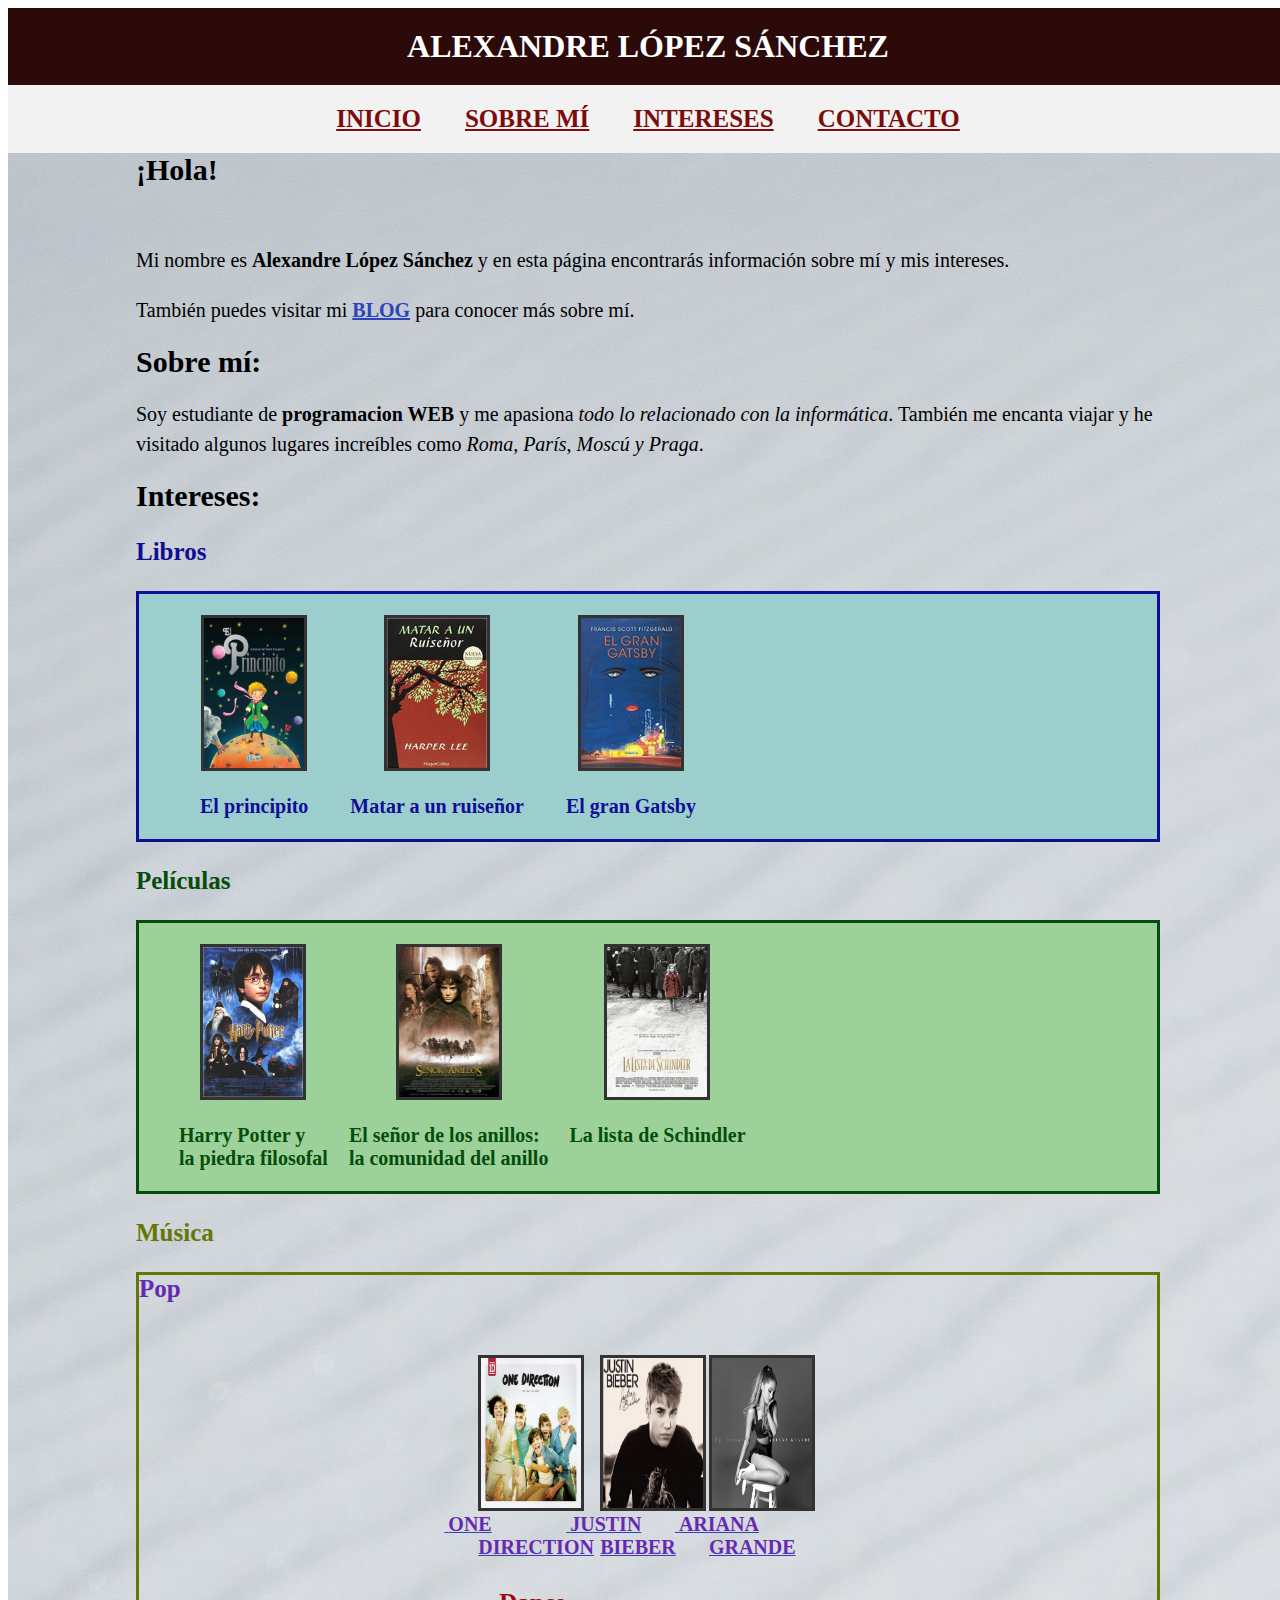
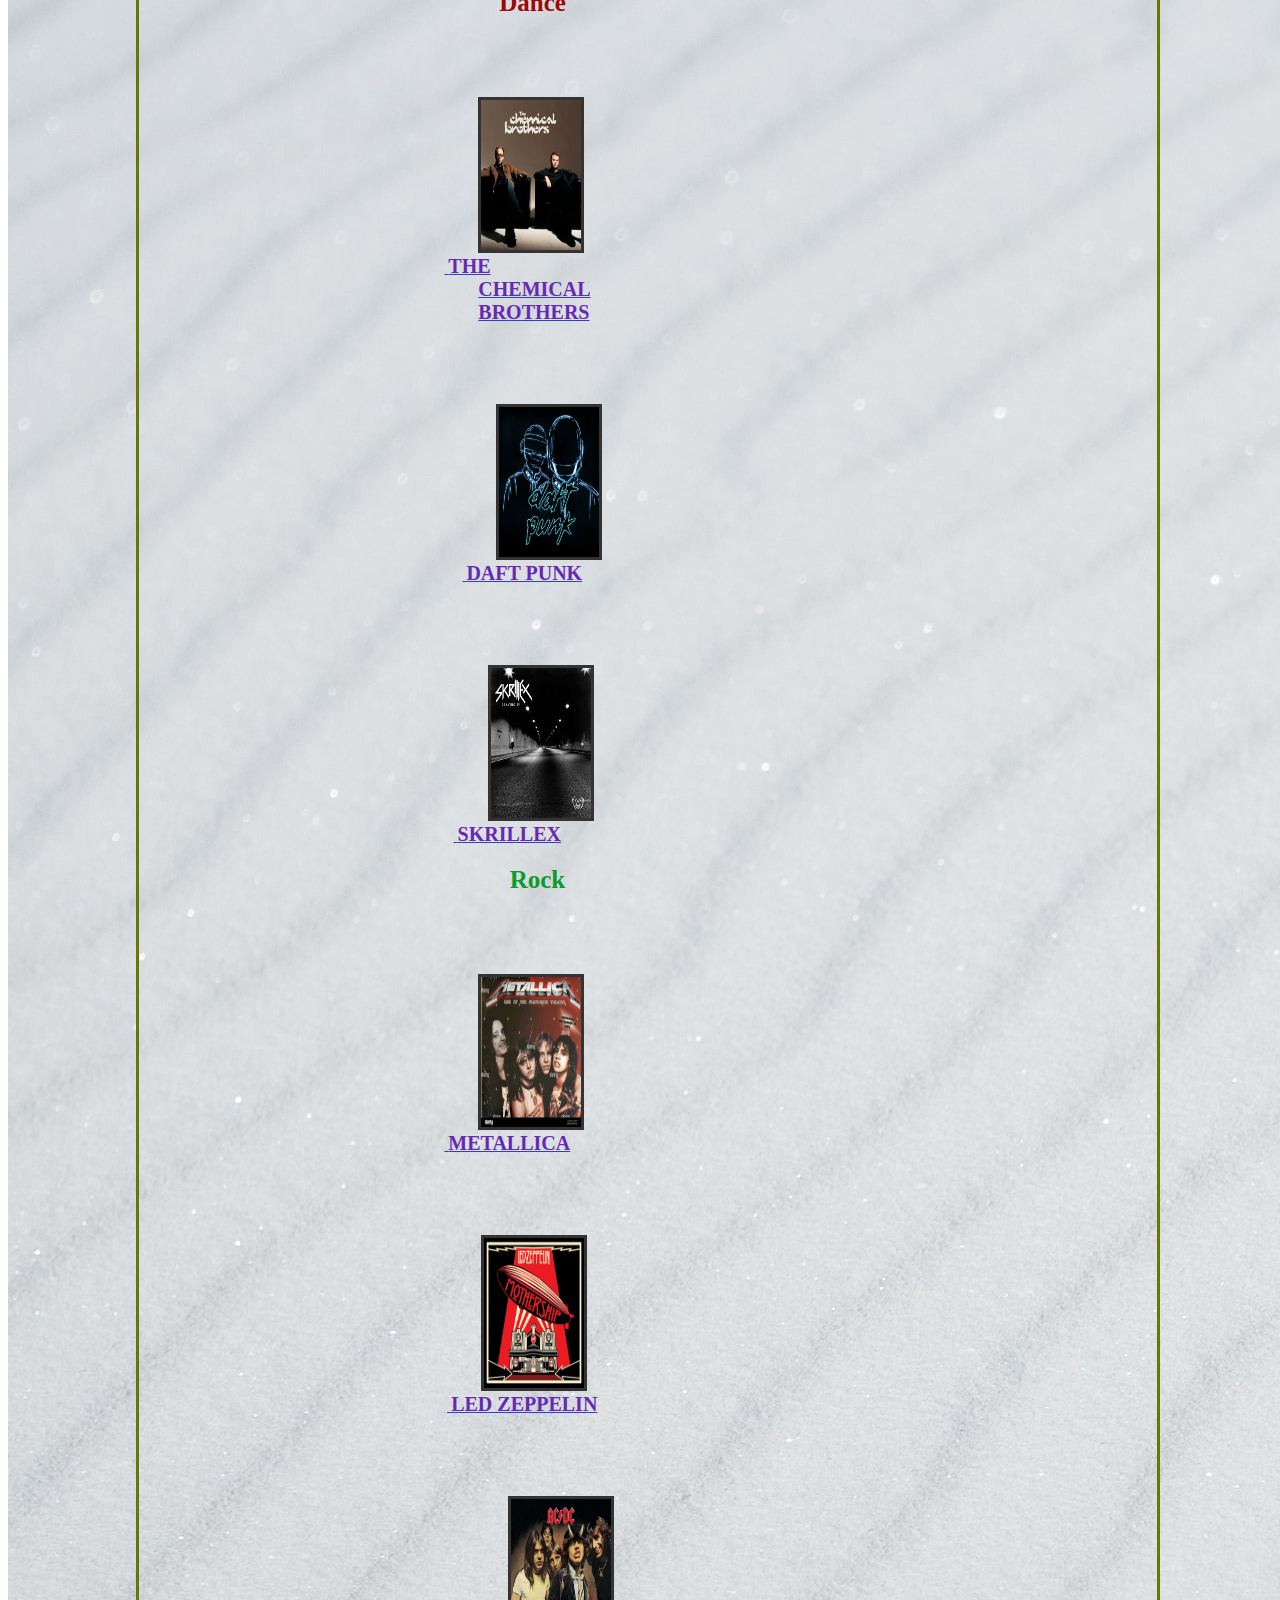
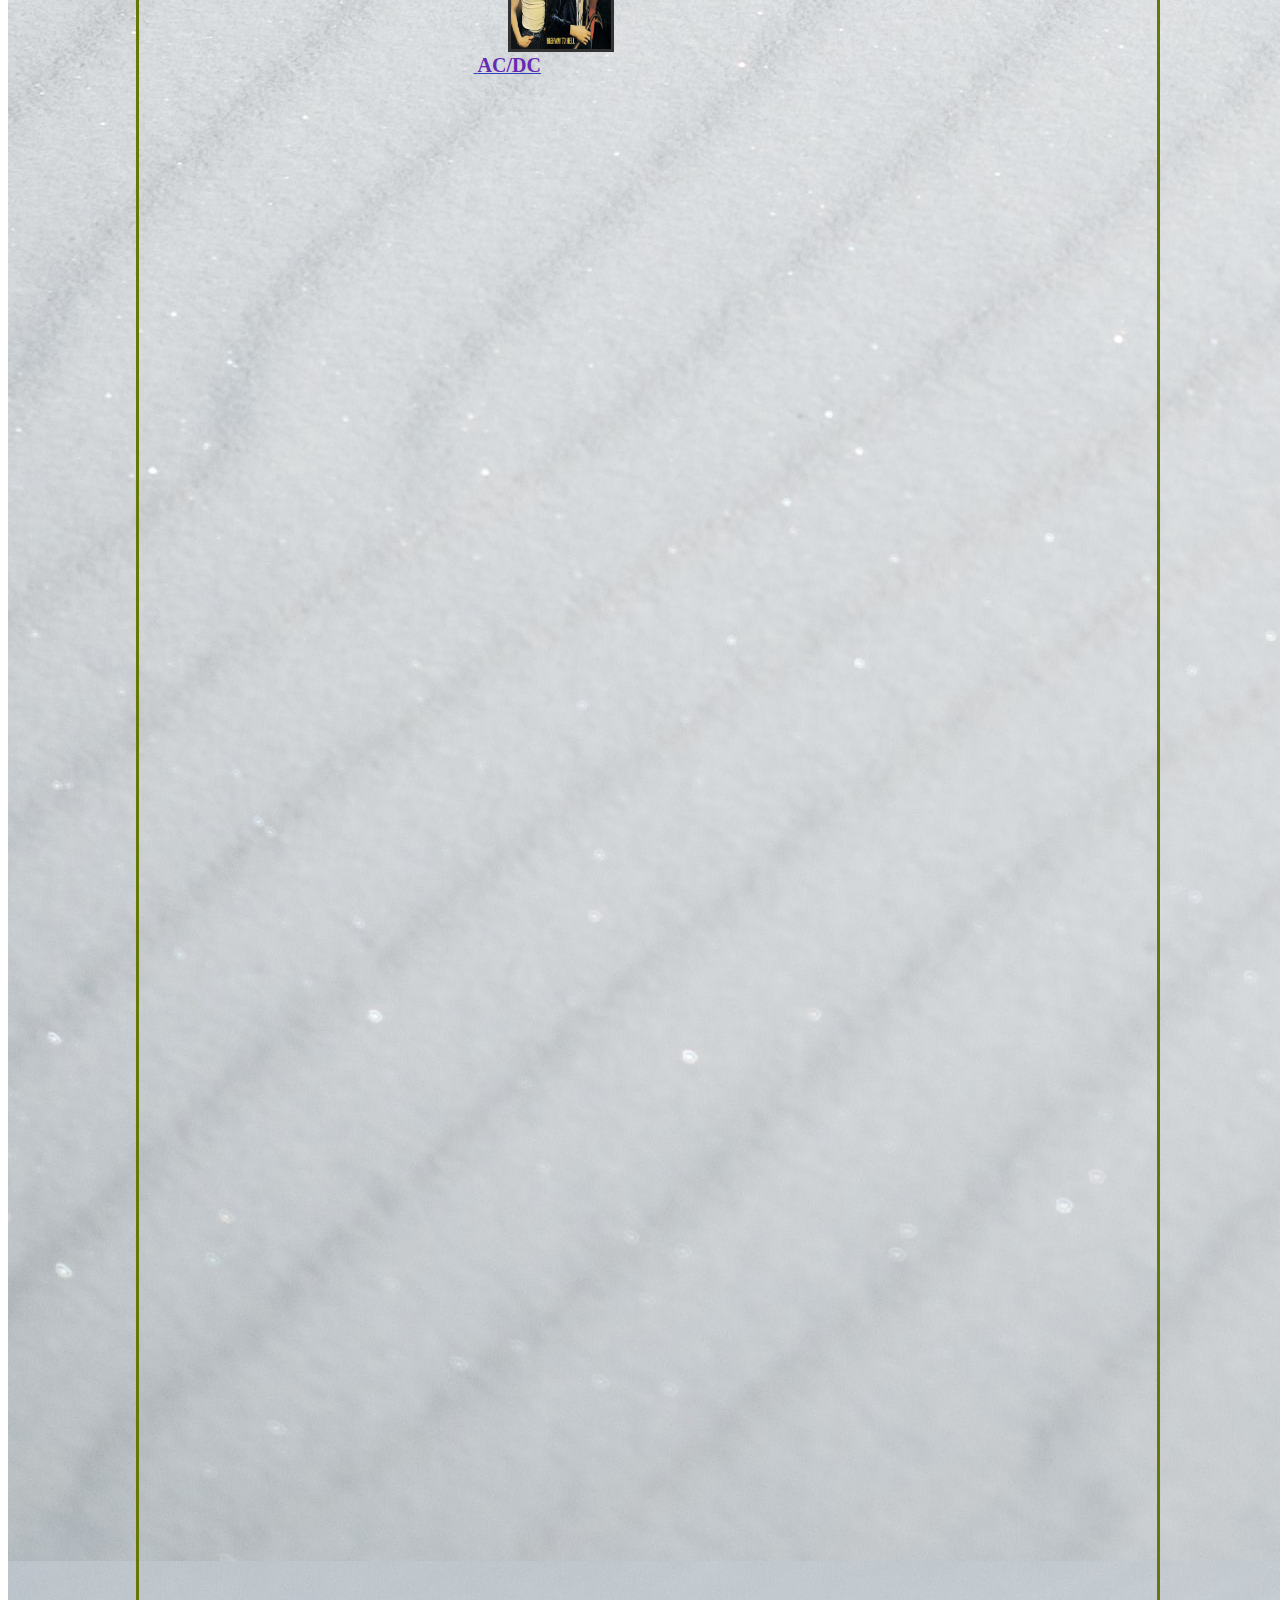
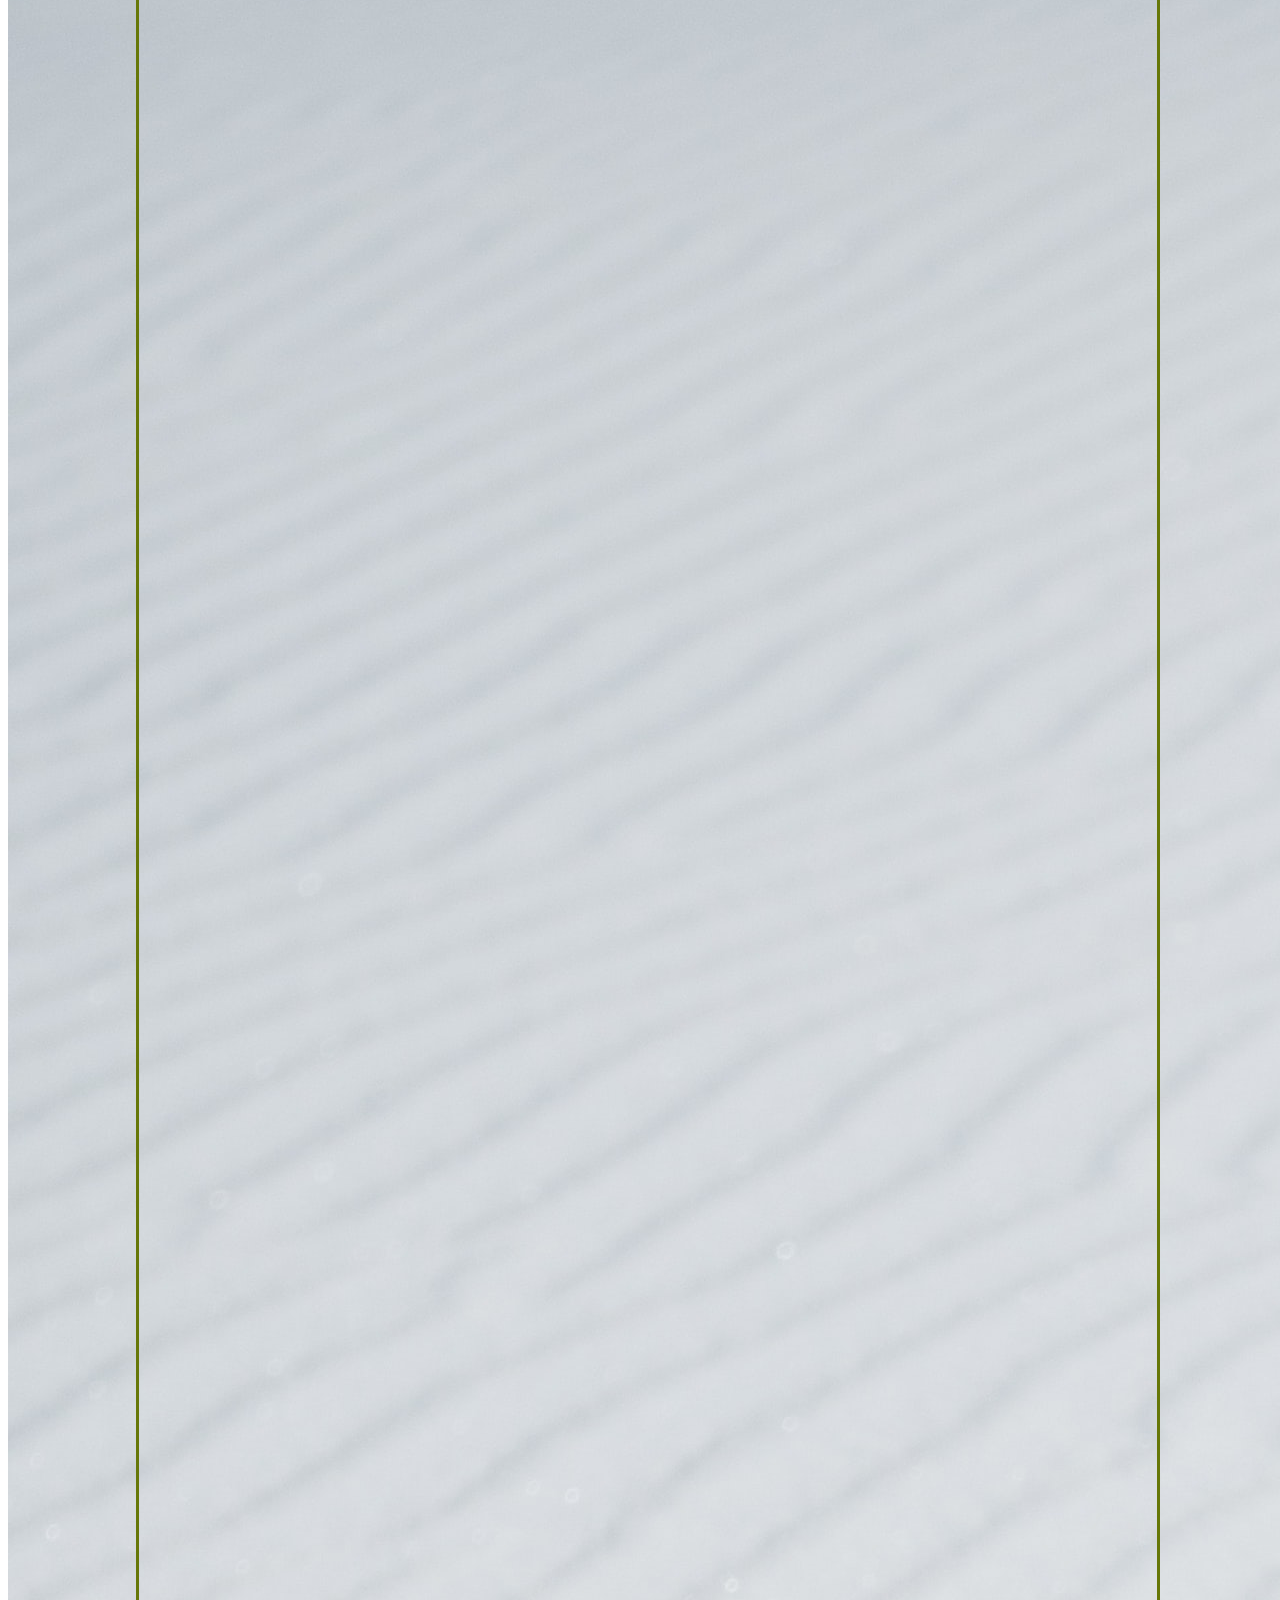
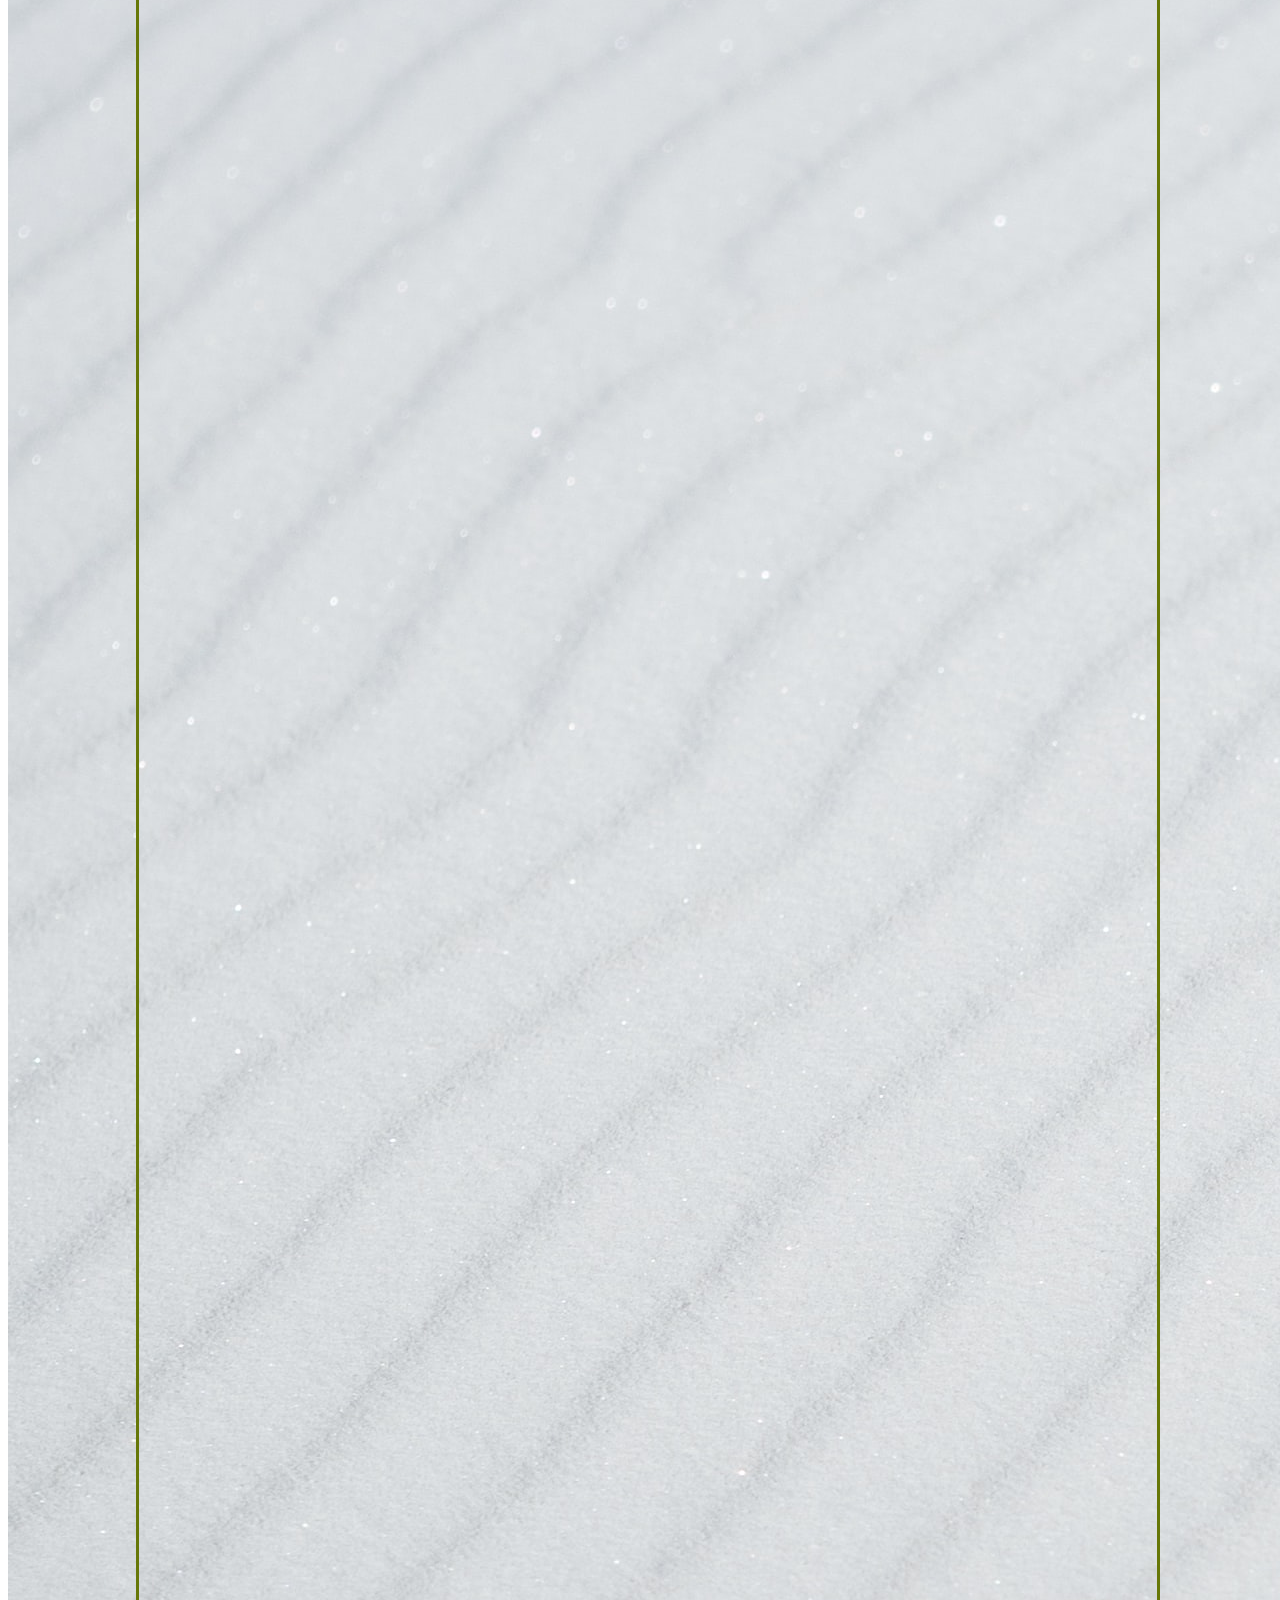
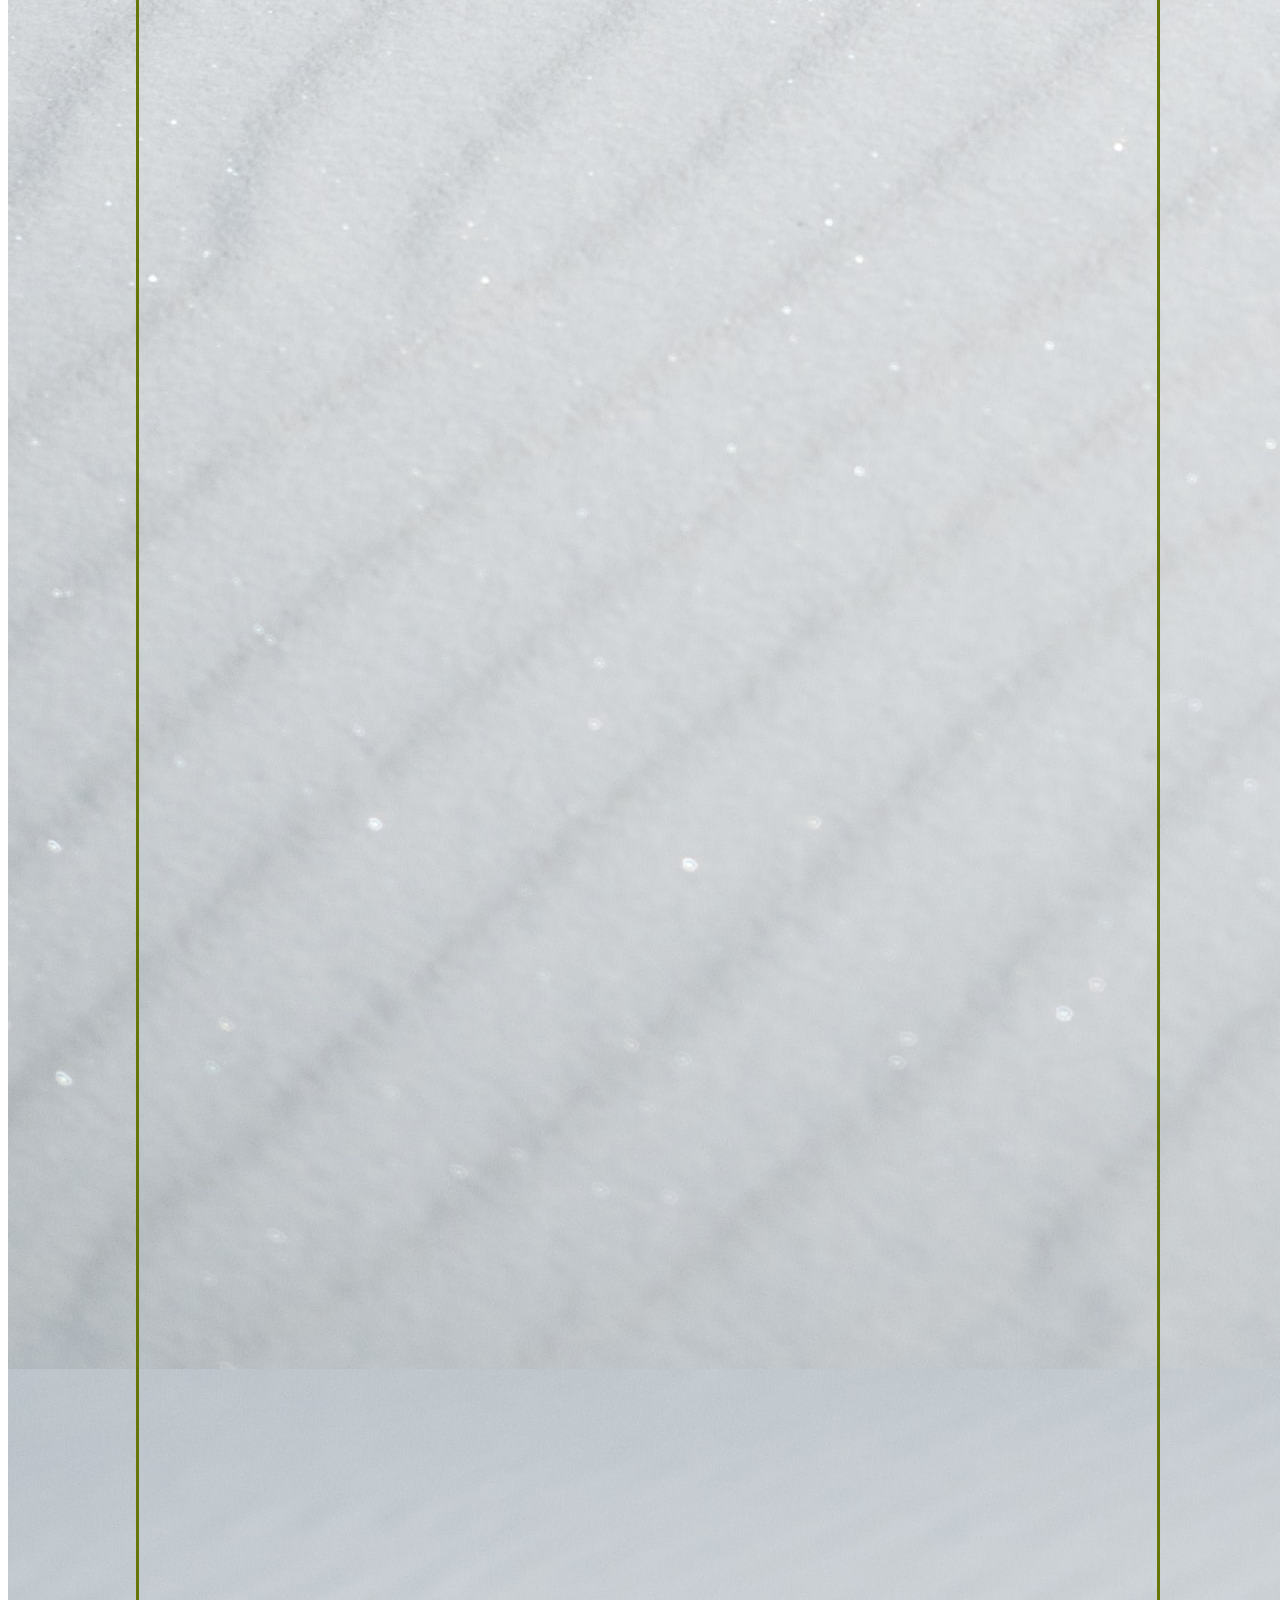
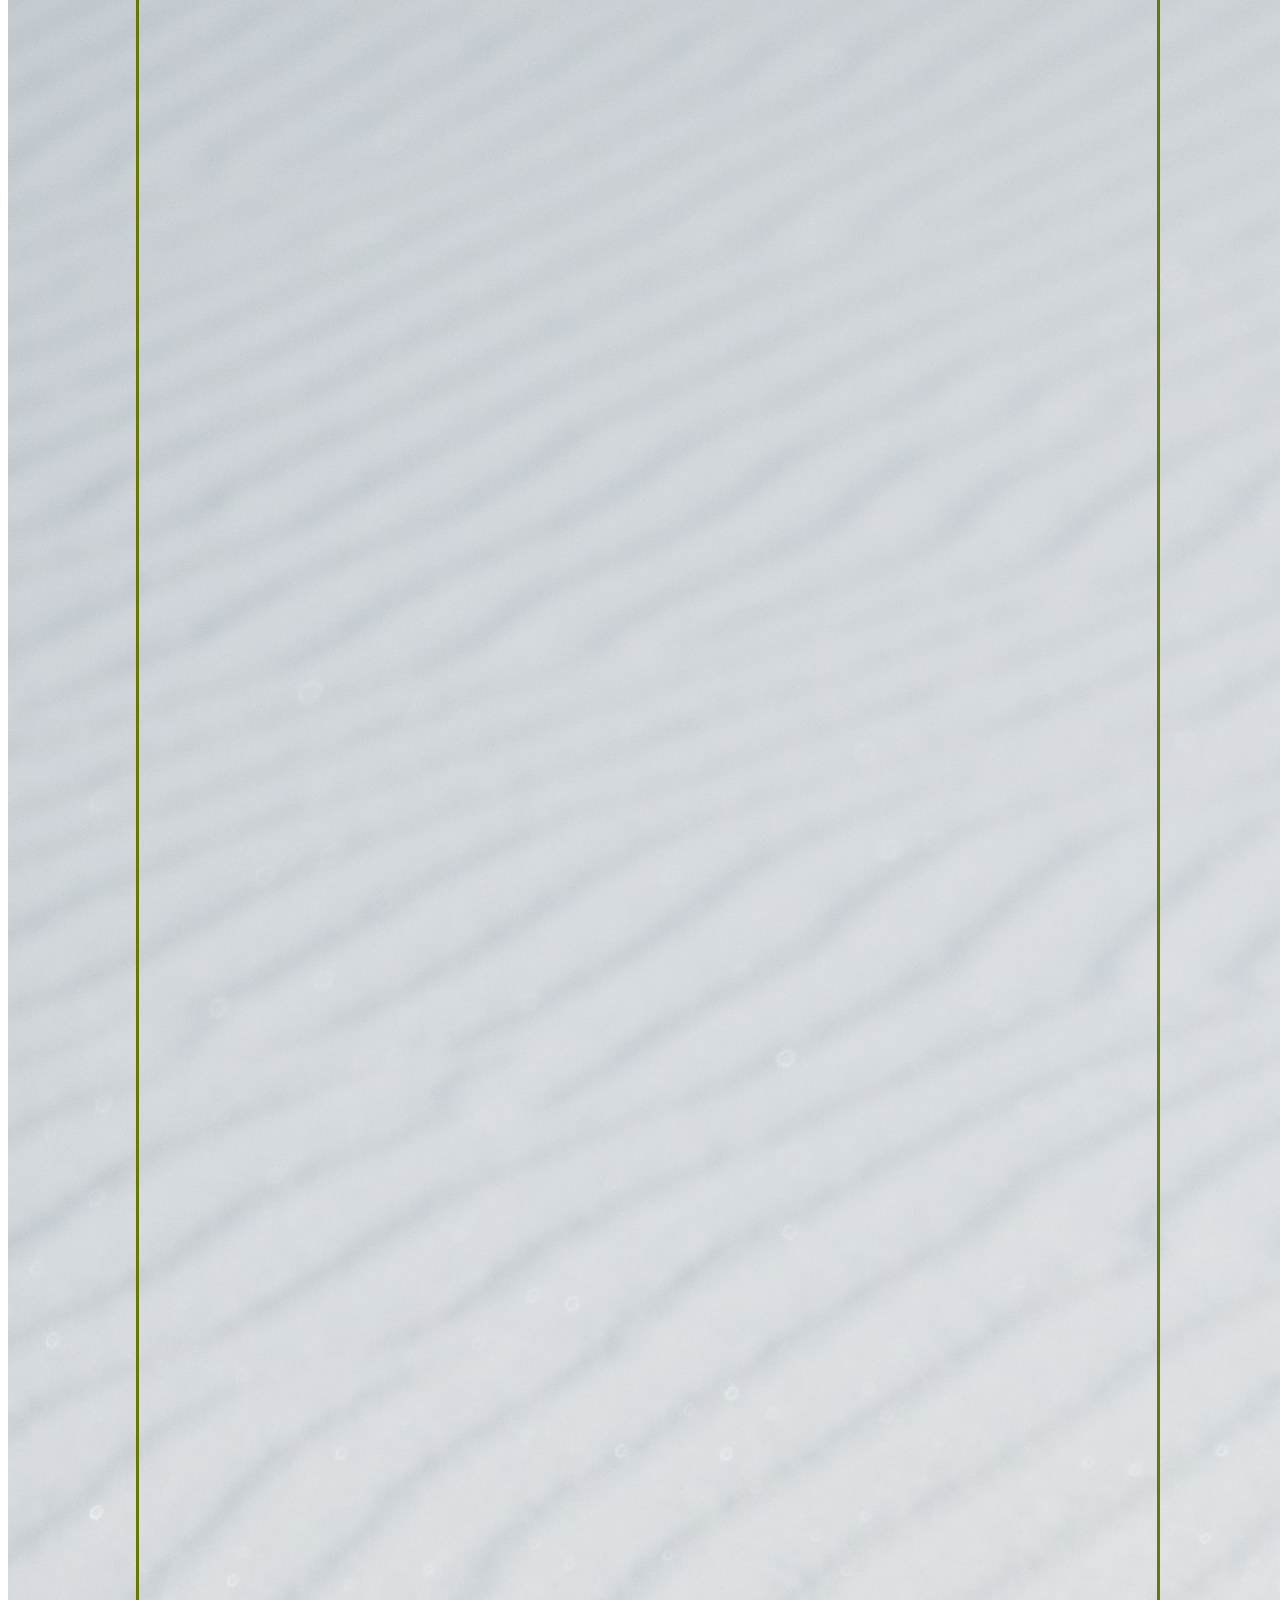
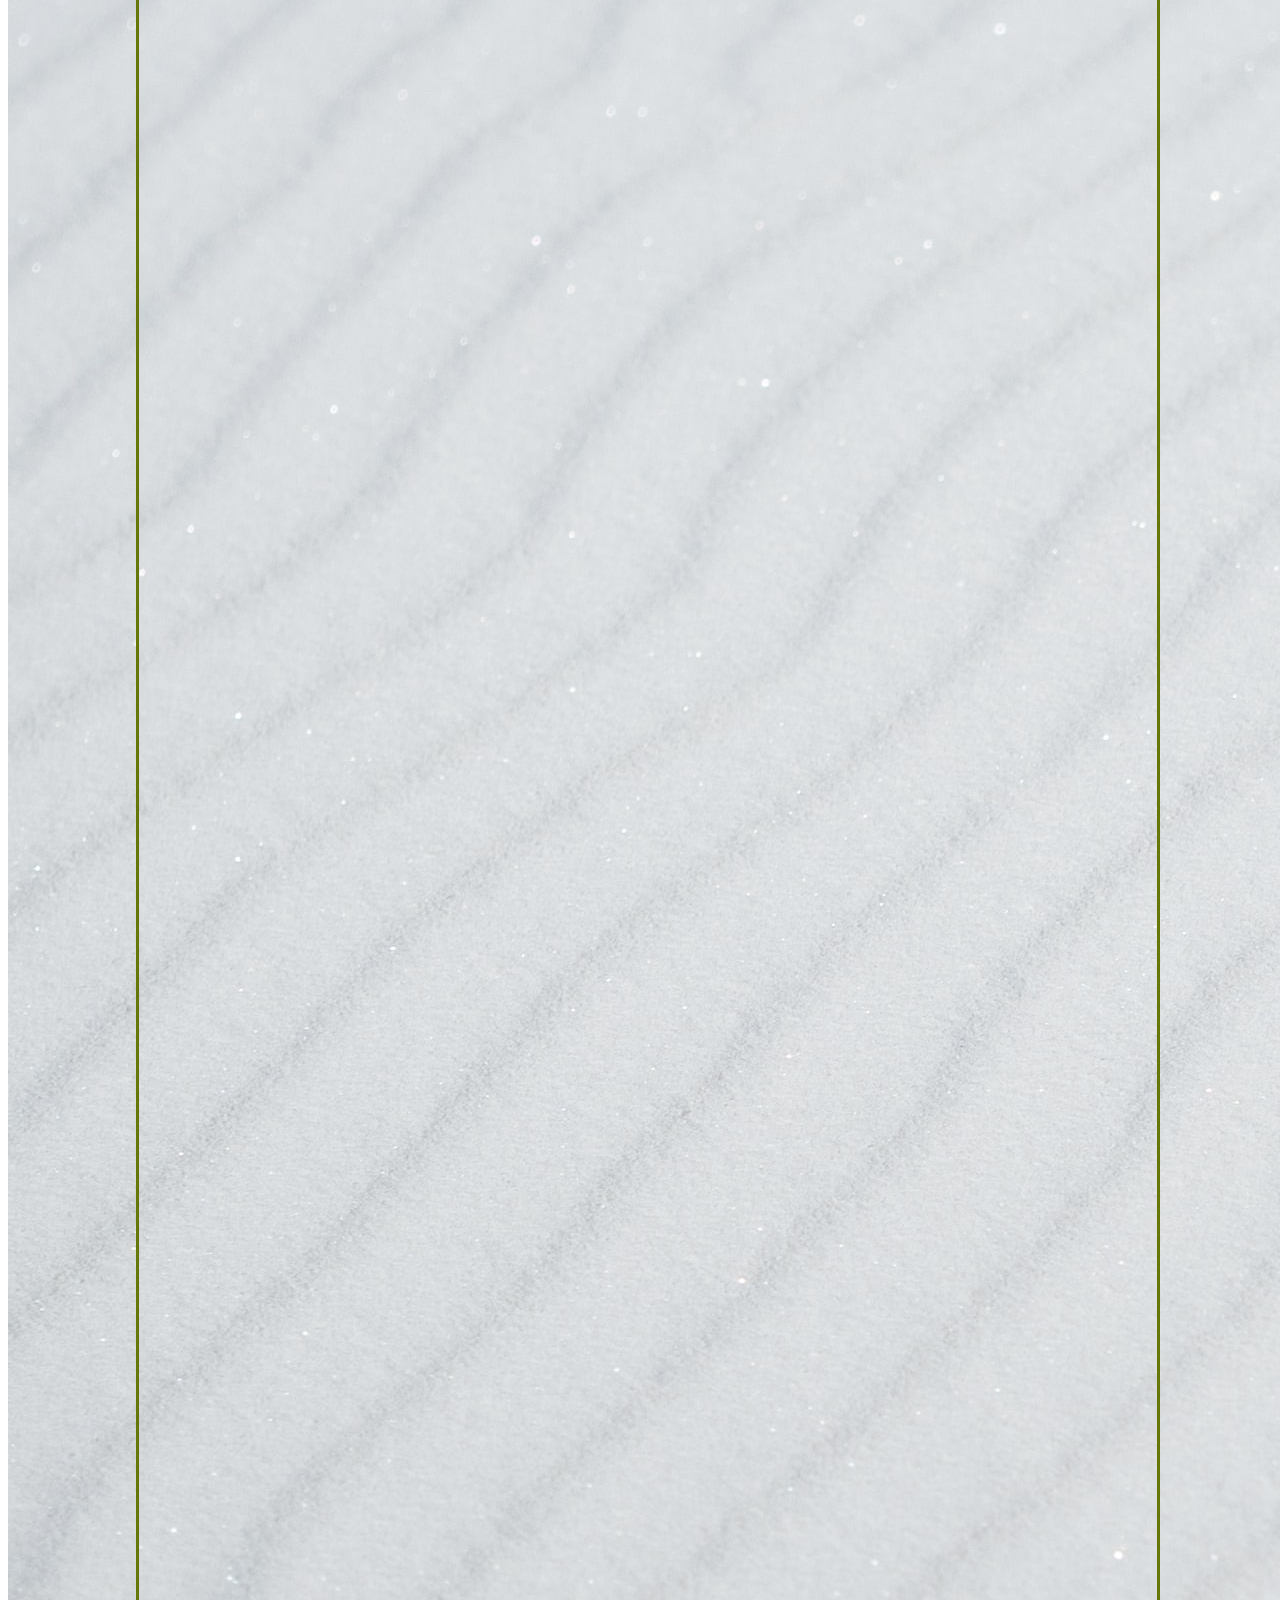
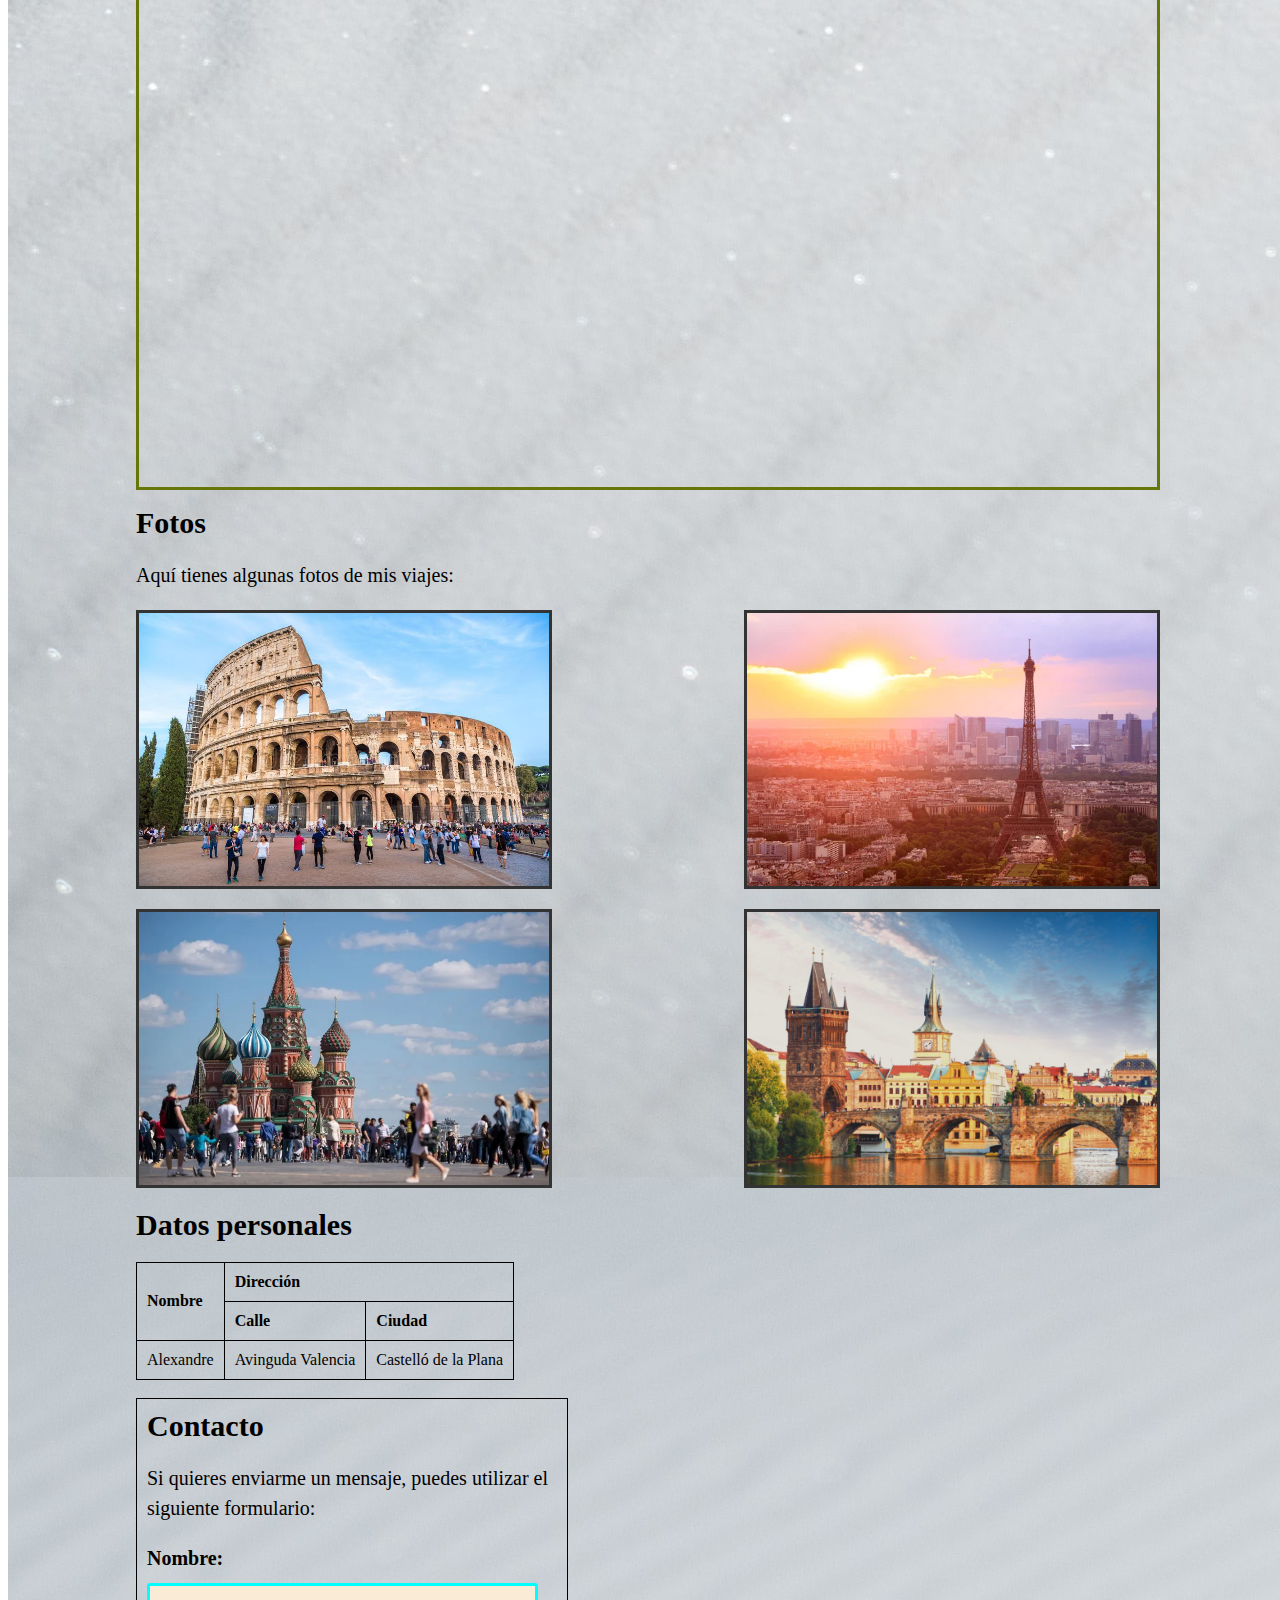
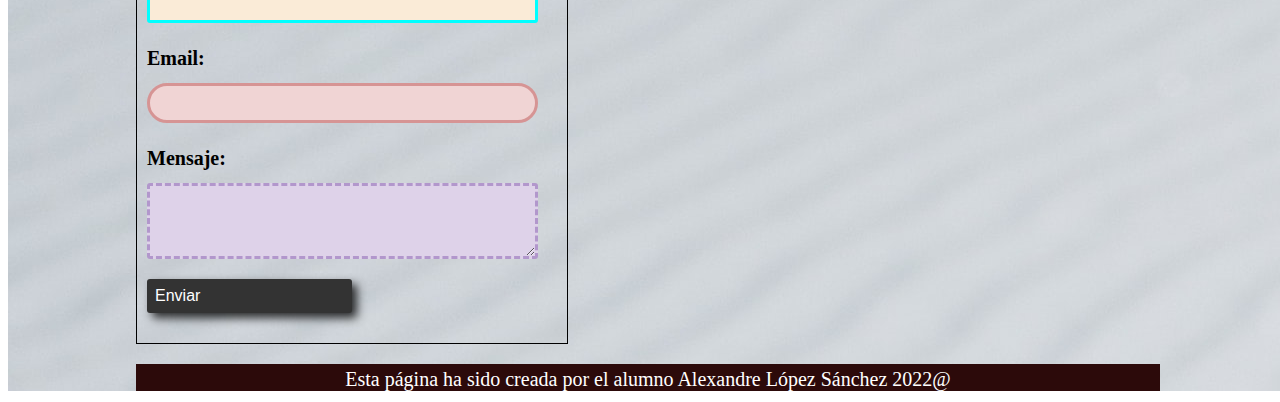
==== index.html @ a952336d "Add files via upload" ====
<!DOCTYPE html PUBLIC "-//W3C//DTD XHTML 1.0 Strict//EN" "http://www.w3.org/TR/xhtml1/DTD/xhtml1-strict.dtd">
<html
	xmlns="http://www.w3.org/1999/xhtml">
	<head>
		<meta http-equiv="Content-Type" content="text/html; charset=UTF-8" />
		<link href="Estilos.css" rel="stylesheet" type="text/css" />
		<title>Mi página web personal</title>
	</head>
	<body>
		<!-- Cabecera adecuada con tu nombre como nombre de la página principal -->
		<div id="cabecera">
			<h1>ALEXANDRE LÓPEZ SÁNCHEZ</h1>
		</div>
		<!-- Enlaces internos -->
		<div id="navegacion">
			<a href="index.html">Inicio</a>
			<a href="sobremi.html">Sobre mí</a>
			<a href="intereses.html">Intereses</a>
			<a href="contacto.html">Contacto</a>
		</div>
		<div id="fondo">
			<div id="contenido">
				<!-- Párrafos y saltos de línea -->
				<div id="inicio">
					<!-- Título -->
					<h2>¡Hola!</h2>
					<!-- Salto de línea -->
					<br/>
					<!-- Párrafo -->
					<p>Mi nombre es 
						<b>Alexandre López Sánchez</b> y en esta página encontrarás información sobre mí y mis intereses.
					</p>
					<!-- Enlace externo -->
					<p>También puedes visitar mi 
						<a href="https://lacatapulta.net/">blog</a> para conocer más sobre mí.
					</p>
				</div>
				<div id="sobre-mi">
					<h2>Sobre mí:</h2>
					<!-- Citas y enfasis-->
					<p>Soy estudiante de 
						<strong>programacion WEB</strong> y me apasiona 
						<em>todo lo relacionado con la
                  informática</em>. También me encanta viajar y he visitado algunos lugares increíbles como 
						<cite>Roma, París,
                  Moscú y Praga</cite>.
               
					</p>
				</div>
				<div id="intereses">
					<h2>Intereses:</h2>
					<!-- Listas ordenadas, no ordenadas y de definición -->
					<h3 id="libros">Libros</h3>
					<ul>
						<li>
							<a href="https://es.wikipedia.org/wiki/El_principito">
								<img src="imagenes/Principito.jpg" alt="El principito"/>
							</a>
							<span>El principito</span>
						</li>
						<li>
							<a href="https://es.wikipedia.org/wiki/Matar_un_ruiseñor">
								<img src="imagenes/Ruiseñor.jpg" alt="Matar a un ruiseñor"/>
							</a>
							<span>Matar a un ruiseñor</span>
						</li>
						<li>
							<a href="https://es.wikipedia.org/wiki/El_gran_Gatsby">
								<img src="imagenes/Gatsby.jpg" alt="El gran Gatsby"/>
							</a>
							<span>El gran Gatsby</span>
						</li>
					</ul>
					<h3 id="peliculas">Películas</h3>
					<ol>
						<li>
							<a href="https://www.filmaffinity.com/es/film423821.html">
								<img src="imagenes/harrypotter.jpg" alt="Harry Potter y la piedra filosofal"/>
							</a>
							<span>Harry Potter y 
								<br/>la piedra filosofal
                     </span>
						</li>
						<li>
							<a href="https://www.filmaffinity.com/es/film750283.html">
								<img src="imagenes/anillos.jpg" alt="El señor de los anillos: la comunidad del anillo"/>
							</a>
							<span>El señor de los anillos:
								<br/> la comunidad del anillo
                     </span>
						</li>
						<li>
							<a href="https://www.filmaffinity.com/es/film656153.html">
								<img src="imagenes/Schindler.jpg" alt="La lista de Schindler"/>
							</a>
							<span>La lista de Schindler</span>
						</li>
					</ol>
					<h3 id="musica">Música</h3>
               
					<dl>
						<div id="pop">Pop</div>
                  <div id="contenedorpop">
						<dt>
							<a href="https://www.youtube.com/channel/UCb2HGwORFBo94DmRx4oLzow">
								<img src="imagenes/one_direction.jpg" alt="Foto de One Direction"/>
								<span>One Direction</span>
							</a>
						</dt>
						<dt>
							<a href="https://www.youtube.com/channel/UCIwFjwMjI0y7PDBVEO9-bkQ">
								<img src="imagenes/justin_bieber.jpg" alt="Foto de Justin Bieber"/>
								<span>Justin Bieber</span>
							</a>
						</dt>
						<dt>
							<a href="https://www.youtube.com/channel/UC9CoOnJkIBMdeijd9qYoT_g">
								<img src="imagenes/ariana_grande.jpg" alt="Foto de Ariana Grande"/>
								<span>Ariana Grande</span>
							</a>
                  </dt>
                  <div>
						<dt id="dance">Dance</dt>
						<dt>
							<a href="https://www.youtube.com/channel/UCvyAsTkXVoCQtFG-rGhwCKw">
								<img src="imagenes/chemical.jpg" alt="Foto de Chemical Brothers"/>
								<span>The Chemical Brothers</span>
							</a>
						</dt>
						<dt>
							<a href="https://www.youtube.com/channel/UC_kRDKYrUlrbtrSiyu5Tflg">
								<img src="imagenes/daft_punk.jpg" alt="Foto de Daft Punk"/>
								<span>Daft Punk</span>
							</a>
						</dt>
						<dt>
							<a href="https://www.youtube.com/channel/UC_TVqp_SyG6j5hG-xVRy95A">
								<img src="imagenes/Skrillex.jpg" alt="Foto de Skrillex"/>
								<span>Skrillex</span>
							</a>
						</dt>
						<dt id="rock">Rock</dt>
						<dt>
							<a href="https://www.youtube.com/channel/UCbulh9WdLtEXiooRcYK7SWw">
								<img src="imagenes/metallica.jpg" alt="Foto de Metallica"/>
								<span>Metallica</span>
							</a>
						</dt>
						<dt>
							<a href="https://www.youtube.com/channel/UCaKZA66vM_TUpetUNohmR0A">
								<img src="imagenes/led_zeppelin.jpg" alt="Foto de Led Zeppelin"/>
								<span>Led Zeppelin</span>
							</a>
						</dt>
						<dt>
							<a href="https://www.youtube.com/channel/UCB0JSO6d5ysH2Mmqz5I9rIw">
								<img src="imagenes/ACDC.jpg" alt="Foto de AC/DC"/>
								<span>AC/DC</span>
							</a>
						</dt>
					</dl>
					<!-- Inclusión de alguna imagen sencilla -->
					<div id="fotos">
						<h2>Fotos</h2>
						<p>Aquí tienes algunas fotos de mis viajes:</p>
						<div id="imagenes4">
							<img src="imagenes/Roma.jpg" alt="foto_roma"/>
							<img src="imagenes/Paris.jpg" alt="foto_paris"/>
							<img src="imagenes/Moscu.jpg" alt="foto_moscu"/>
							<img src="imagenes/Praga.jpg" alt="foto_praga"/>
						</div>
					</div>
				</div>
				<div id="tabla">
					<!-- Tabla con fusiones de filas y columnas y títulos -->
					<h2>Datos personales</h2>
					<table>
						<tr>
							<th rowspan="2">Nombre</th>
							<th colspan="2">Dirección</th>
						</tr>
						<tr>
							<th>Calle</th>
							<th>Ciudad</th>
						</tr>
						<tr>
							<td>Alexandre</td>
							<td>Avinguda Valencia</td>
							<td>Castelló de la Plana</td>
						</tr>
					</table>
				</div>
				<br/>
				<!-- Formulario con campos -->
				<div id="contacto">
					<h2>Contacto</h2>
					<p>Si quieres enviarme un mensaje, puedes utilizar el siguiente formulario:</p>
					<form action="#">
						<p id="nombres">
							<label for="nombre">Nombre:</label>
							<input type="text" id="nombre" name="nombre"/>
						</p>
						<p id="emails">
							<label for="email">Email:</label>
							<input type="text" id="email" name="email"/>
						</p>
						<p id="mensajes">
							<label for="mensaje">Mensaje:</label>
							<textarea id="mensaje" class="input" name="mensaje" rows="3" cols="15"></textarea>
						</p>
						<p>
							<input type="submit" value="Enviar"/>
						</p>
					</form>
				</div>
				<div id="footer">
					<p>Esta página ha sido creada por el alumno Alexandre López Sánchez 2022@</p>
				</div>
			</div>
		</div>
	</body>
</html>
---- Estilos.css ----
body {
	width: 100%;
	height: 100%;
}	
/* Estilo para la cabecera */
#cabecera {
	background-color: rgb(44, 10, 10);
	color: #fff;
	text-align: center;
	padding: 20px;
}

/* Estilo para el encabezado h1 en la cabecera */
#cabecera h1 {
	font-size: 32px;
	margin: 0;
}

/* Estilo para la navegación */
#navegacion {
	background-color: #f2f2f2;
	text-align: center;
	padding: 10px;
}

/* Estilo para los enlaces de la navegación */
#navegacion a {
	color: rgb(124, 12, 12);
	font-weight: bold;
  font-size: 25px;
	padding: 10px 20px;
	display: inline-block;
}

/* Estilo para los enlaces de la navegación al pasar el mouse por encima */
#navegacion a:hover {
	background-color: #333;
	color: #f2f2f2;
}

/* Estilo para el contenido */
#contenido {
	width: 80%;
	height: 100%;
	margin: auto;
}

/* Estilo para los títulos h2 */
h2 {

	margin-top: auto;
	margin-bottom: 20px;
    font-size: 30px;
}

/* Estilo para los párrafos */
p {
	font-size: 20px;
	line-height: 1.5;
	margin-bottom: 20px;
}

/* Estilo para los enlaces */
a {
	color: rgb(44, 66, 190);
	text-transform: uppercase;
	font-weight: bold;
}

#libros {
	font-size: 25px;
	color: rgb(16, 13, 150);
}

ul span {
  color: rgb(16, 13, 150);
  font-size: 30px;
}

#peliculas {
	font-size: 25px;
	color: rgb(5, 77, 11);
}
ol span {
  color: rgb(5, 77, 11);
}

#musica {
	font-size: 25px;
	color: rgb(102, 119, 8);
}

/* Estilo para las imágenes */
img {
	width: 40%;
	height: auto;
	border: 3px solid #333;
	margin-bottom: 20px;
}

#imagenes4 {
	display: flex;
	flex-wrap: wrap;
	justify-content: space-between;
}




/* Estilo para los elementos del formulario */
form label,
form input,
form textarea {
	color: rgb(0, 0, 0);
	display: block;
	text-align: left;
	margin-bottom: 10px;
}

/* Estilo para el formulario de contacto */
form input[type="text"],
form input[type="email"],
form textarea,
form input[type="submit"] {
	width: 90%;
	border: 3px solid #ccc;
	border-radius: 3px;
	font-size: 16px;
	padding: 8px;
}

/* Estilo para el botón de envío del formulario */
form input[type="submit"] {
	width: 50%;
	background-color: #333;
	color: #fff;
	border: 0;
	border-radius: 3px;
	font-size: 16px;
	padding: 8px;
	cursor: pointer;
	transition: transform 0.2s ease;
	box-shadow: 5px 5px 10px rgba(0, 0, 0, 0.8);
}
/* Estilo para el botón de envío del formulario al pasar el cursor por encima */
input[type="submit"]:hover {
	transform: translateY(-2px);
	box-shadow: 2px 4px 5px rgba(0, 0, 0, 0.2);
}

/* Estilo para el pie de página */
#footer {
	height: 27px;
	background-color: rgb(44, 10, 10);
	color: #fff;
	text-align: center;
}

li img {
	width: 100px;
	height: 150px;
	cursor: pointer;
}

li span {
	font-size: 20px;
	font-weight: bold;
}

li {
	display: flex;
	flex-direction: column;
	align-items: center;
	margin: 21px;
}

li img:hover {
	opacity: 0.5;
}

ul {
	display: flex;
	flex-wrap: wrap;
	border: 3px solid rgb(16, 13, 150);
	background-color: rgb(157, 206, 206);
}

ol {
	display: flex;
	flex-wrap: wrap;
	border: 3px solid rgb(5, 77, 11);
	background-color: rgb(156, 209, 154);
}

ol li {
	margin-left: 0px;
}

dl {
	display: grid;
	border: 3px solid rgb(102, 119, 8);
	grid-template-columns: repeat(3, 1fr);
	grid-template-rows: repeat(6, 1fr);
}


dt {
	margin-top: 20px;
	width: auto;
	display: flex;
	justify-content: center;
	
}

dt img {
	margin-top: 60px;
	margin-right: -140px;
	width: 100px;
	height: 150px;
	cursor: pointer;

}

dd {
	font-size: 15px;
	font-weight: bold;
	margin: 21px;
}

dt img:hover {
	opacity: 0.5;
}


#pop {
	height: 20px;
	font-size: 25px;
	font-weight: bold;
	color: rgb(101, 42, 179);
	display: grid;
	grid-template-columns: 1fr;
}

dt span {
	color: rgb(101, 42, 179);
	font-size: 20px;
	font-weight: bold;
}
	

#dance {
	width: 89%;
	font-weight: bold;
	font-size: 25px;
	margin-top: 30px;
	color: rgb(156, 8, 8);
}

#rock {
	width: 97%;
	font-weight: bold;
	font-size: 25px;
	margin-top: 20px;
	color: rgb(8, 156, 45);
}


#contacto {
	width: 40%;
	border: 1px solid black;
	padding: 10px;
}

label {
	font-weight: bold;
}

#fondo {
	background-image: url('imagenes/fondo.jpg');
	width: 100%;
	height: 100%;
}
#tabla table {
  border-collapse: collapse;
}

#tabla th {
  padding: 10px;
  border: 1px solid black;
  text-align: left;
}

#tabla td {
  padding: 10px;
  border: 1px solid black;
  text-align: left;
}

#nombre {
  background-color: antiquewhite;
  border-color: aqua;
}
#nombres{
  font-family:'Trebuchet MS';
}

#email {
  background-color: rgb(240, 212, 212);
  border-radius: 20px;
  border-color: rgb(214, 148, 148);
}

#emails {
  font-family: fantasy;
}
#mensaje {
  background-color: rgb(222, 210, 233);
  border-style: dashed;
  border-color: rgb(178, 151, 204);
}

#mensajes {
  font-family: 'Lucida Sans Unicode';
}
#contenedorpop {
	display: grid;
	grid-template-columns: repeat(3, 1fr);
  }
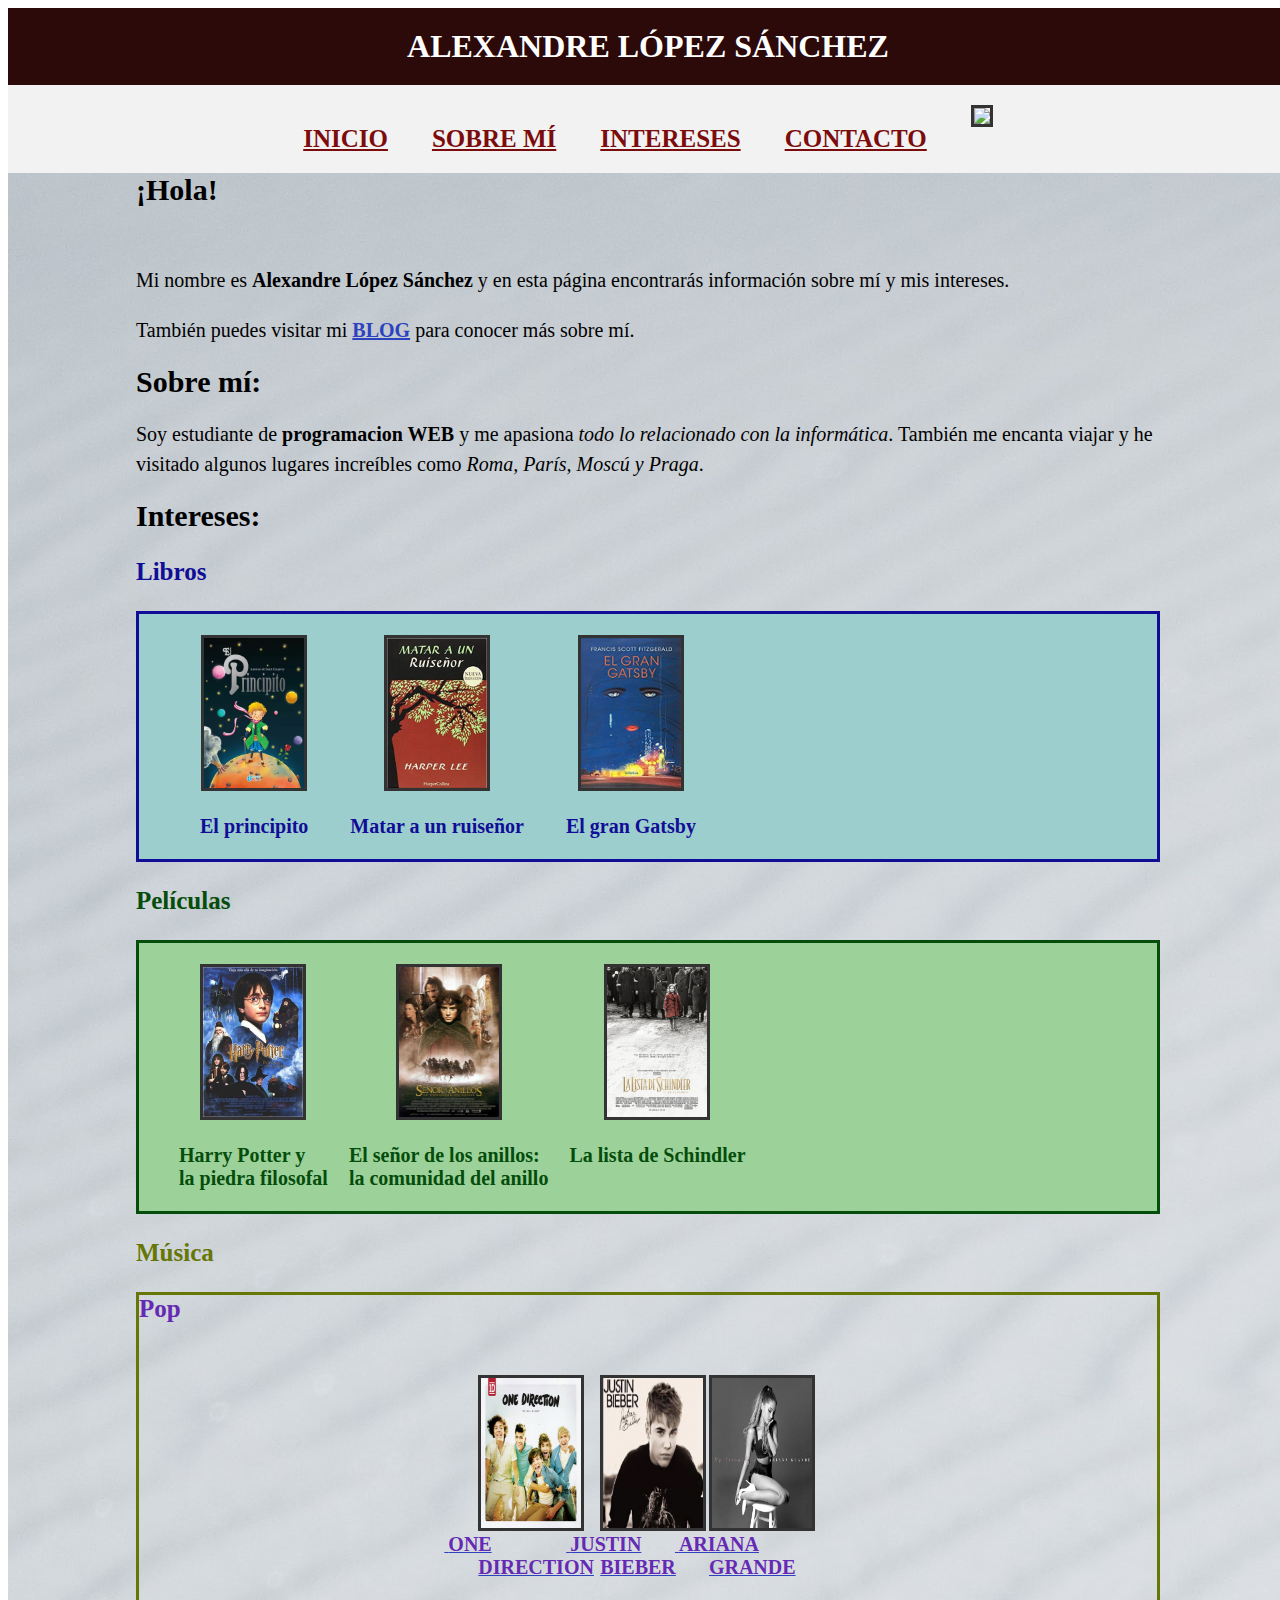
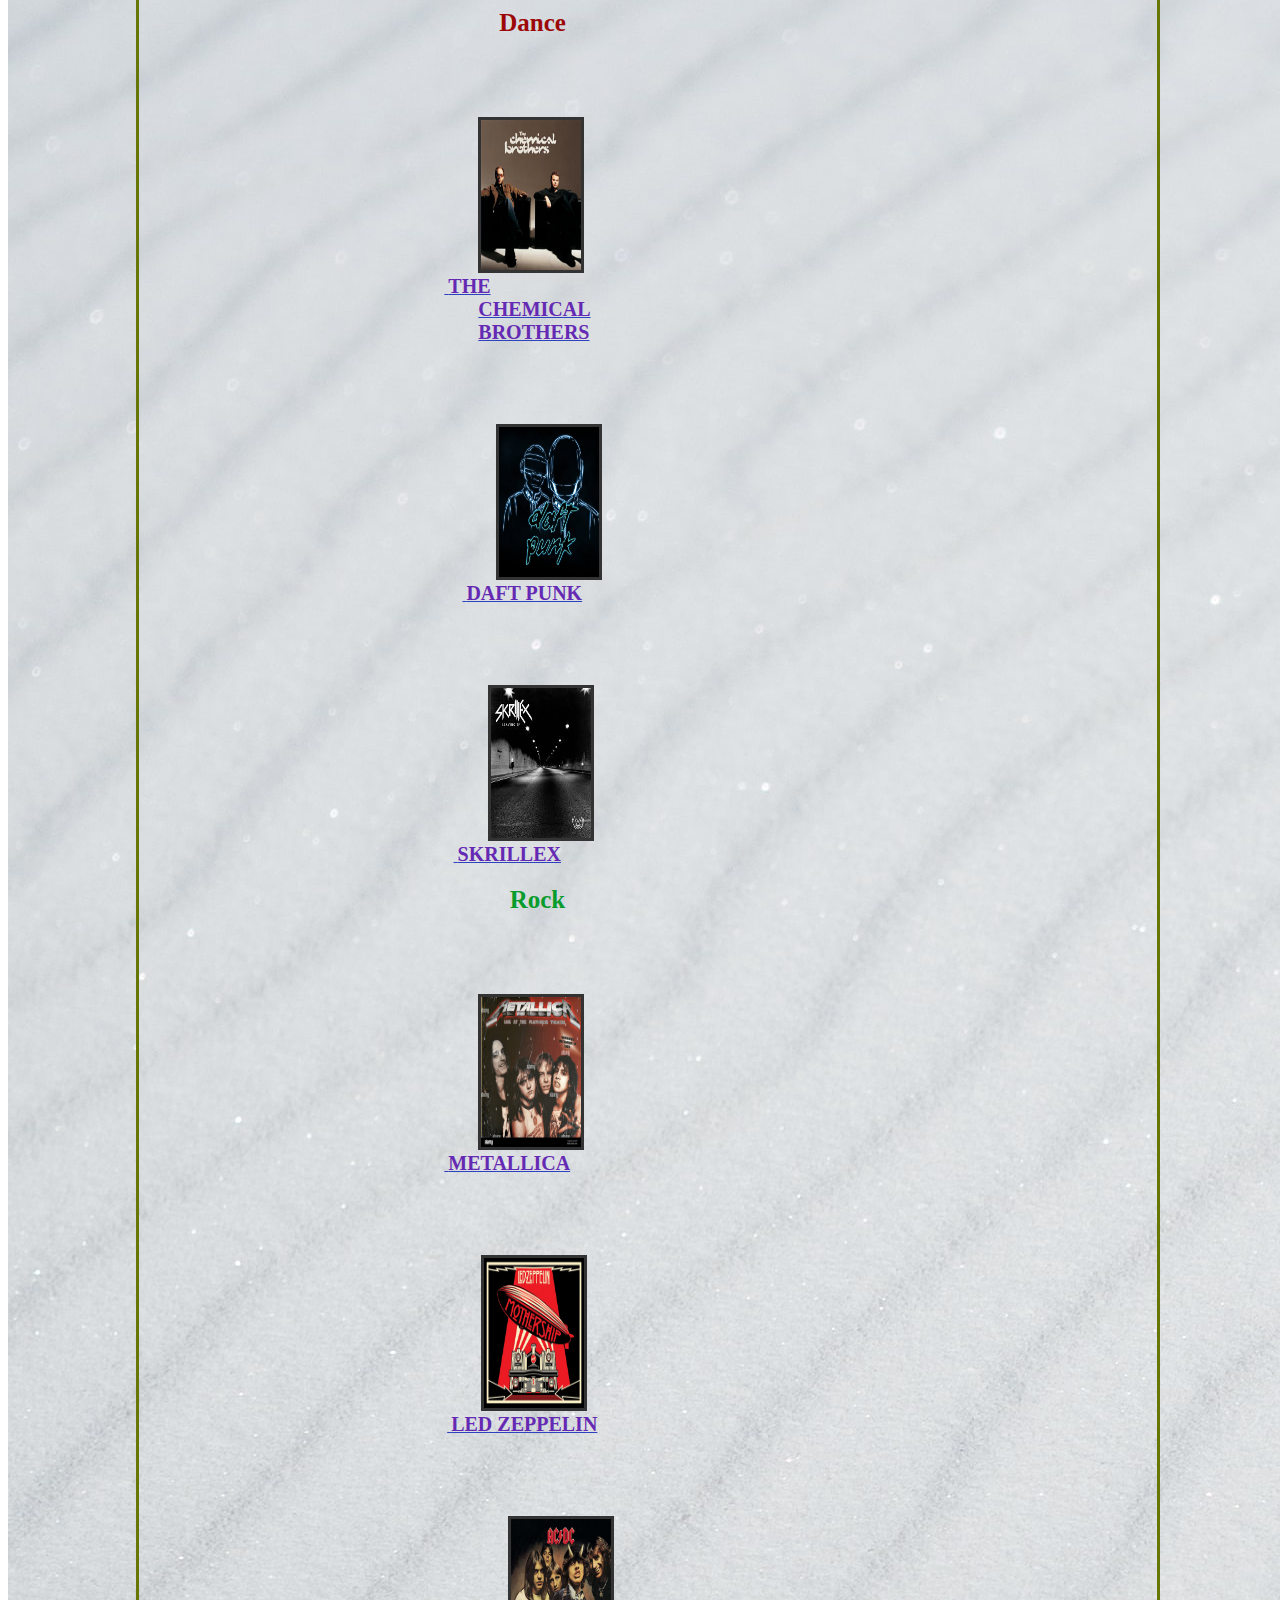
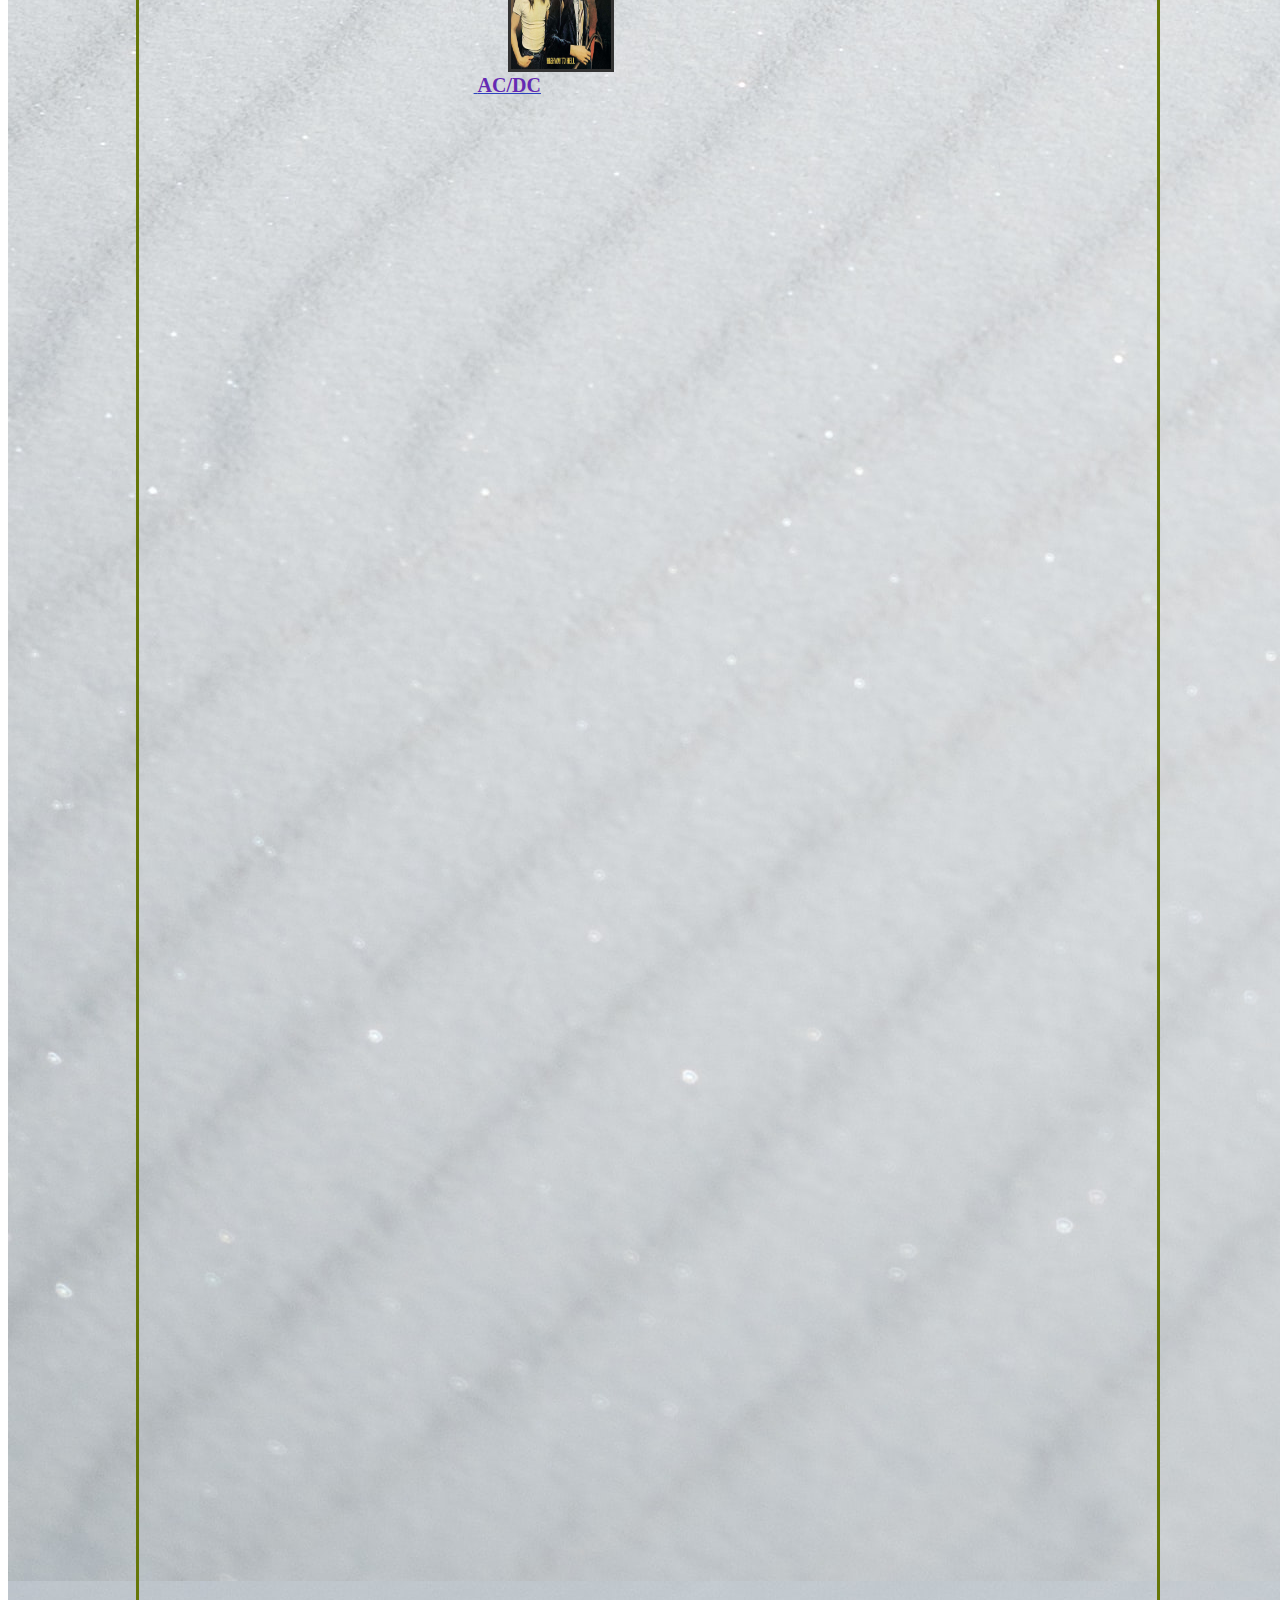
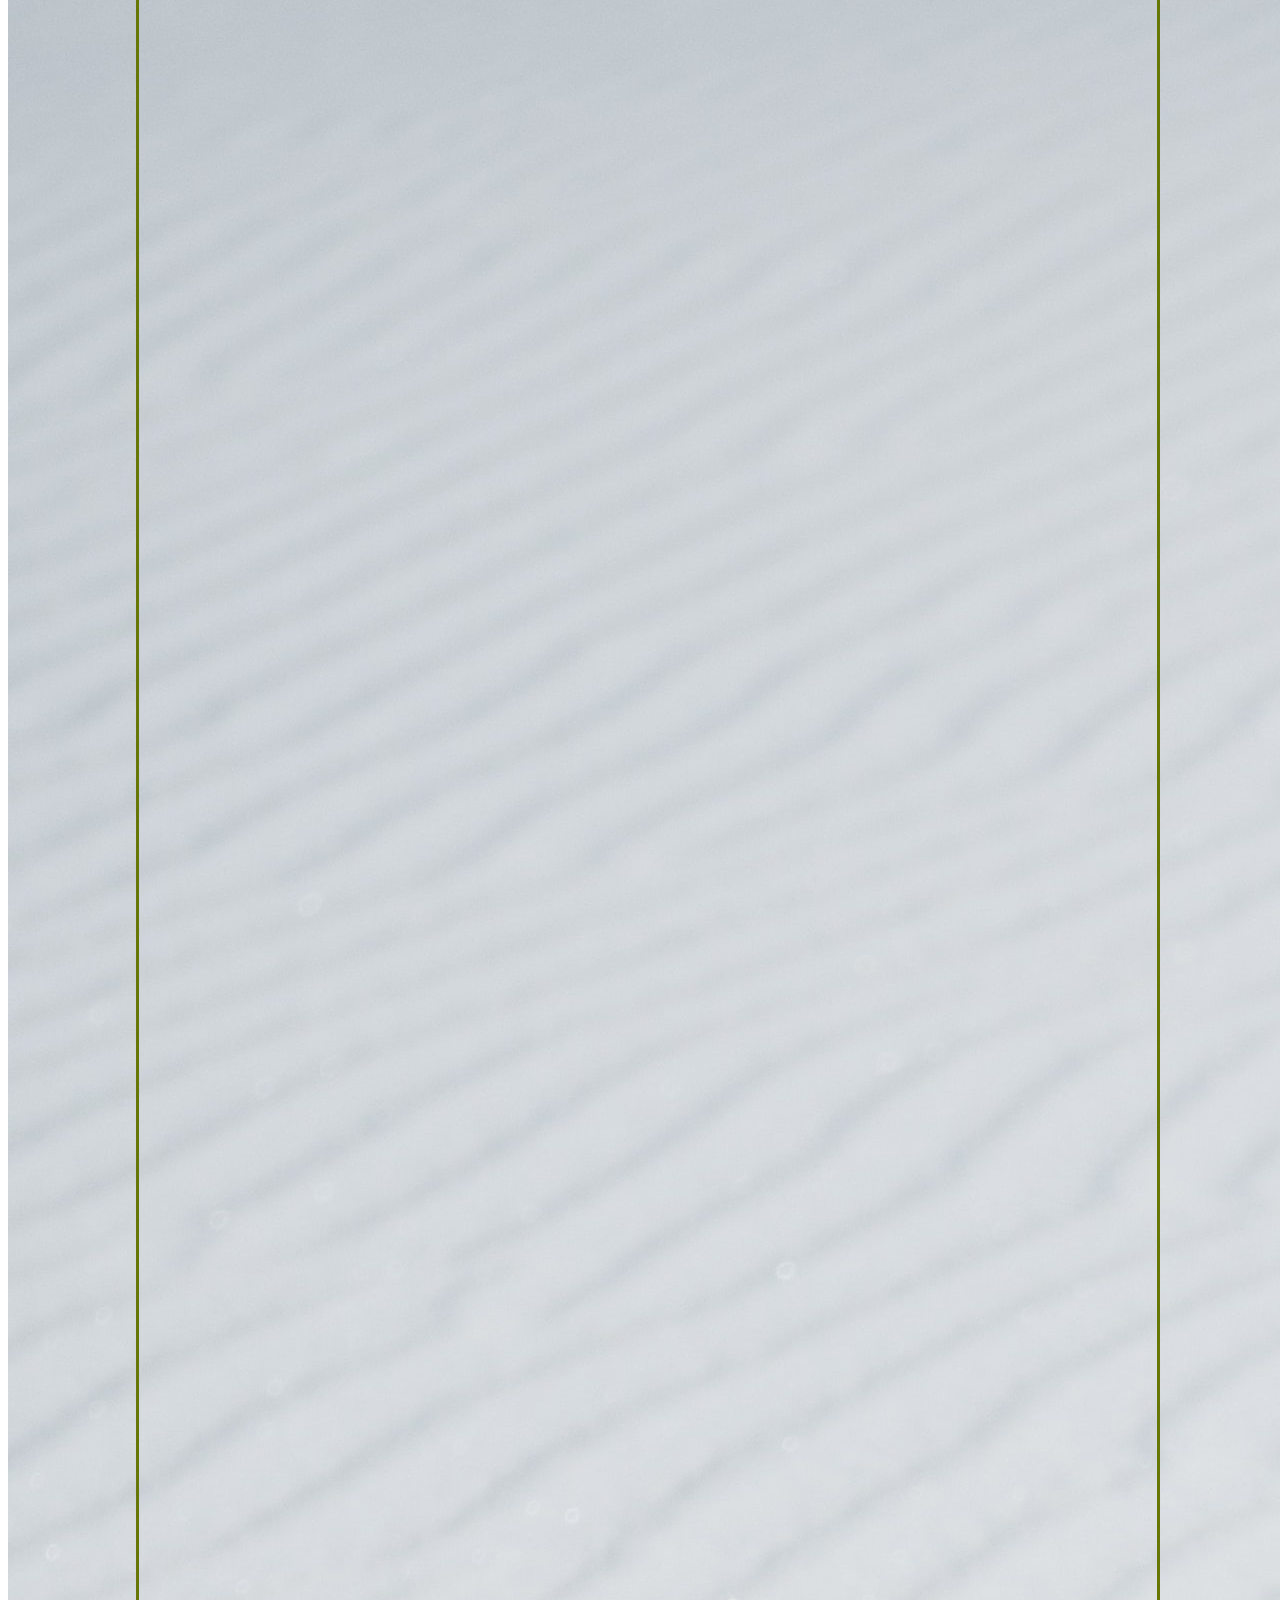
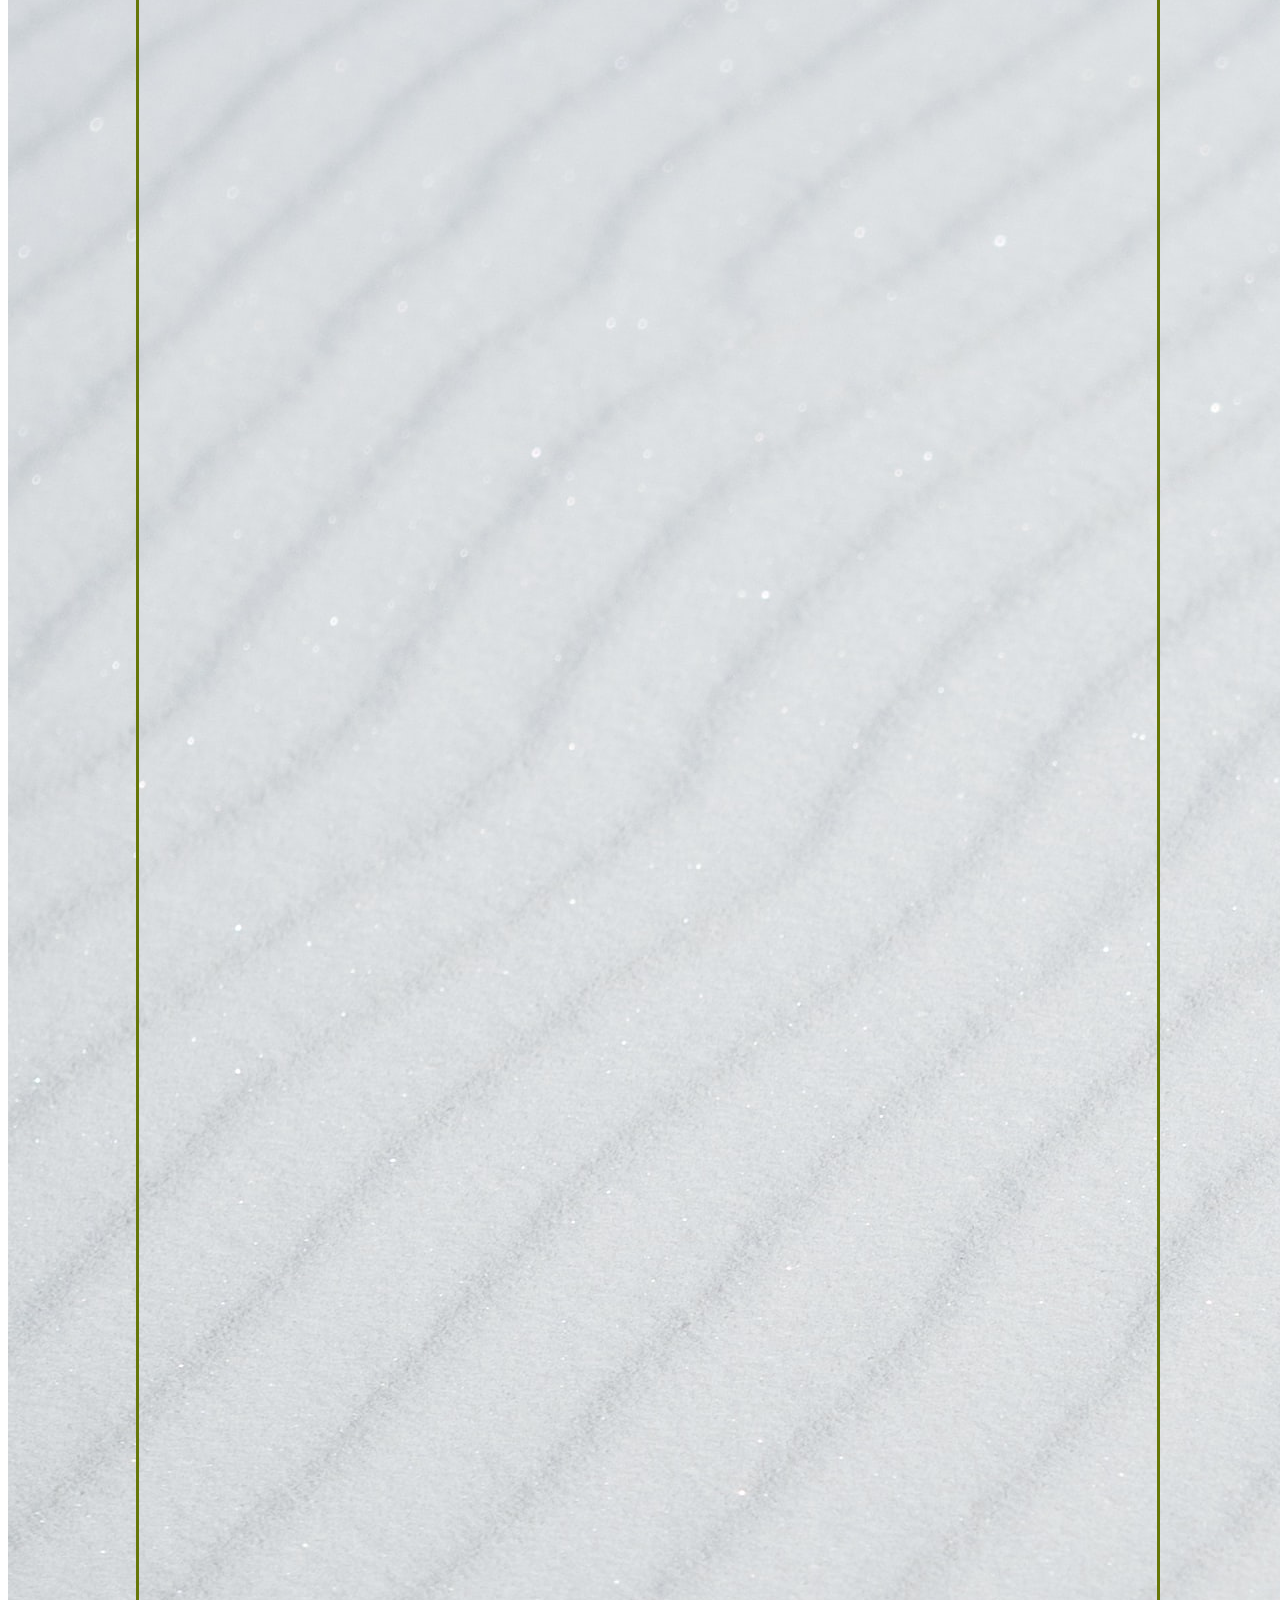
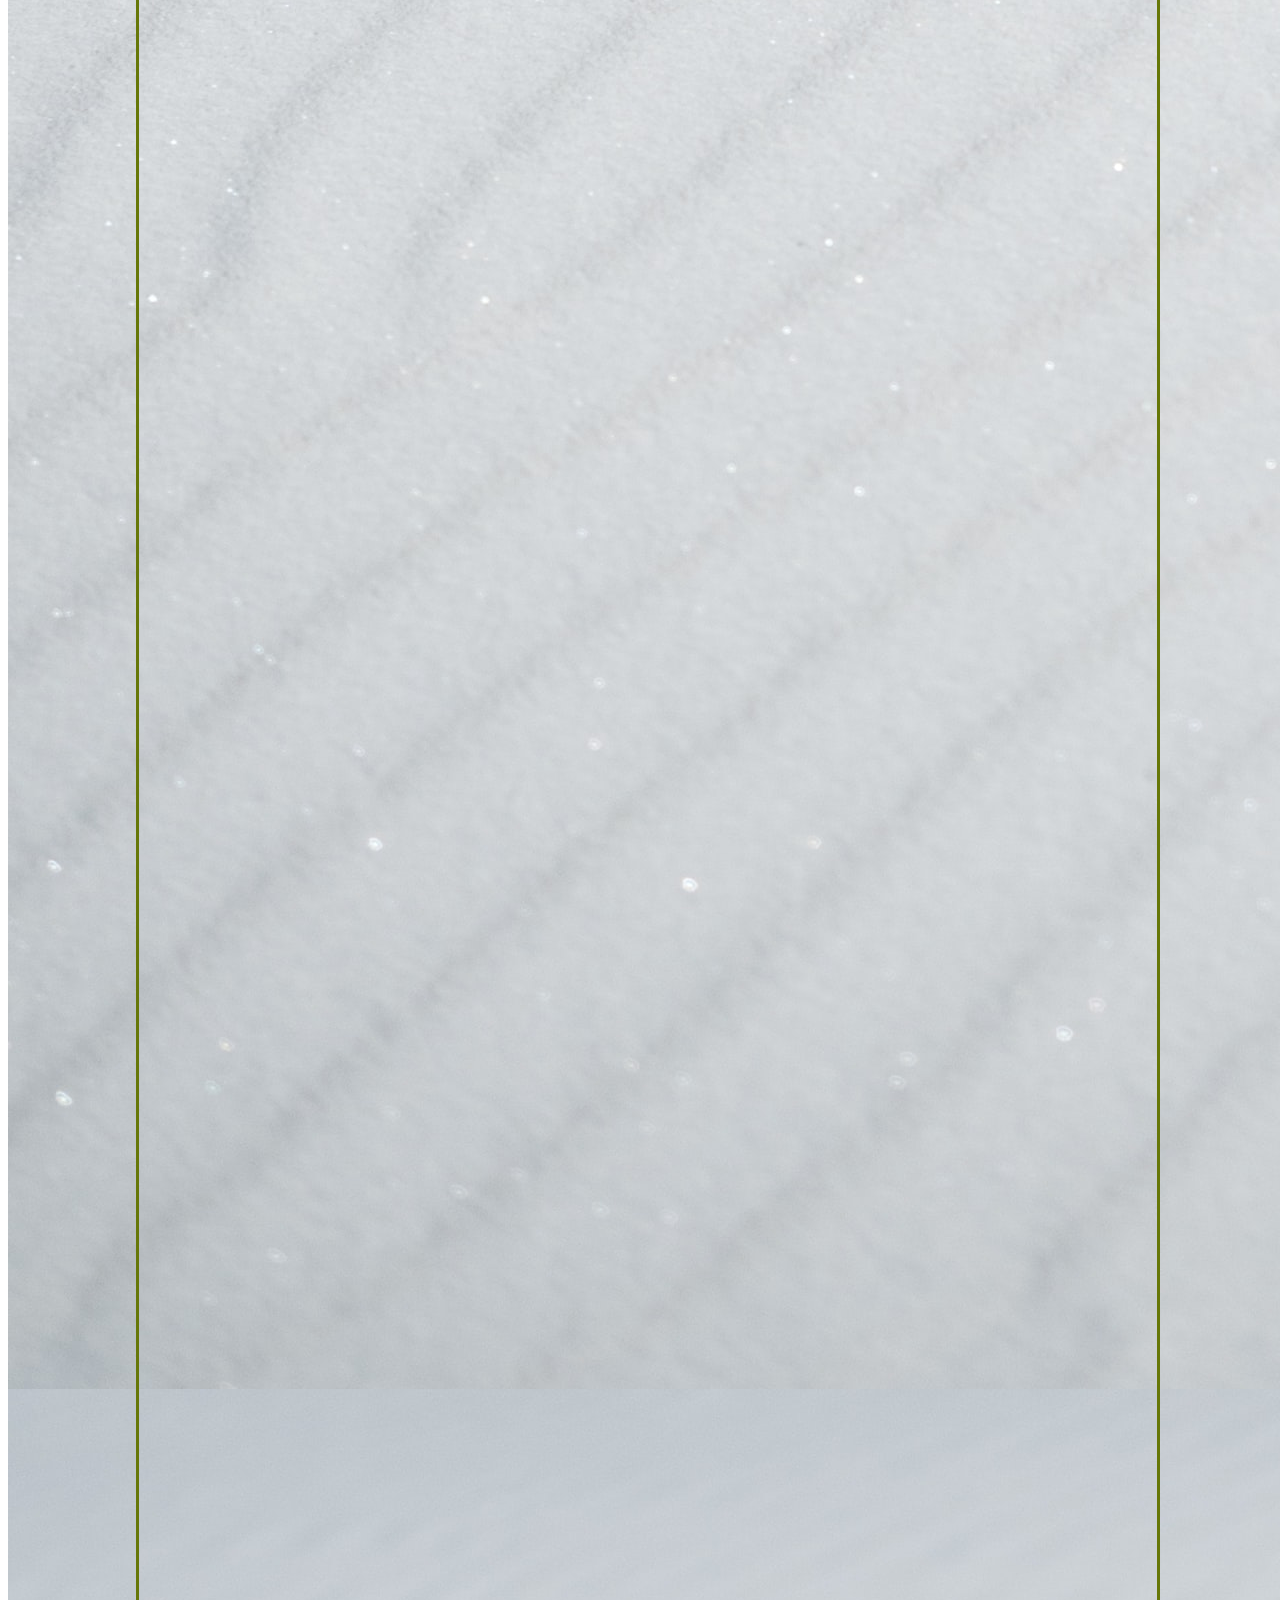
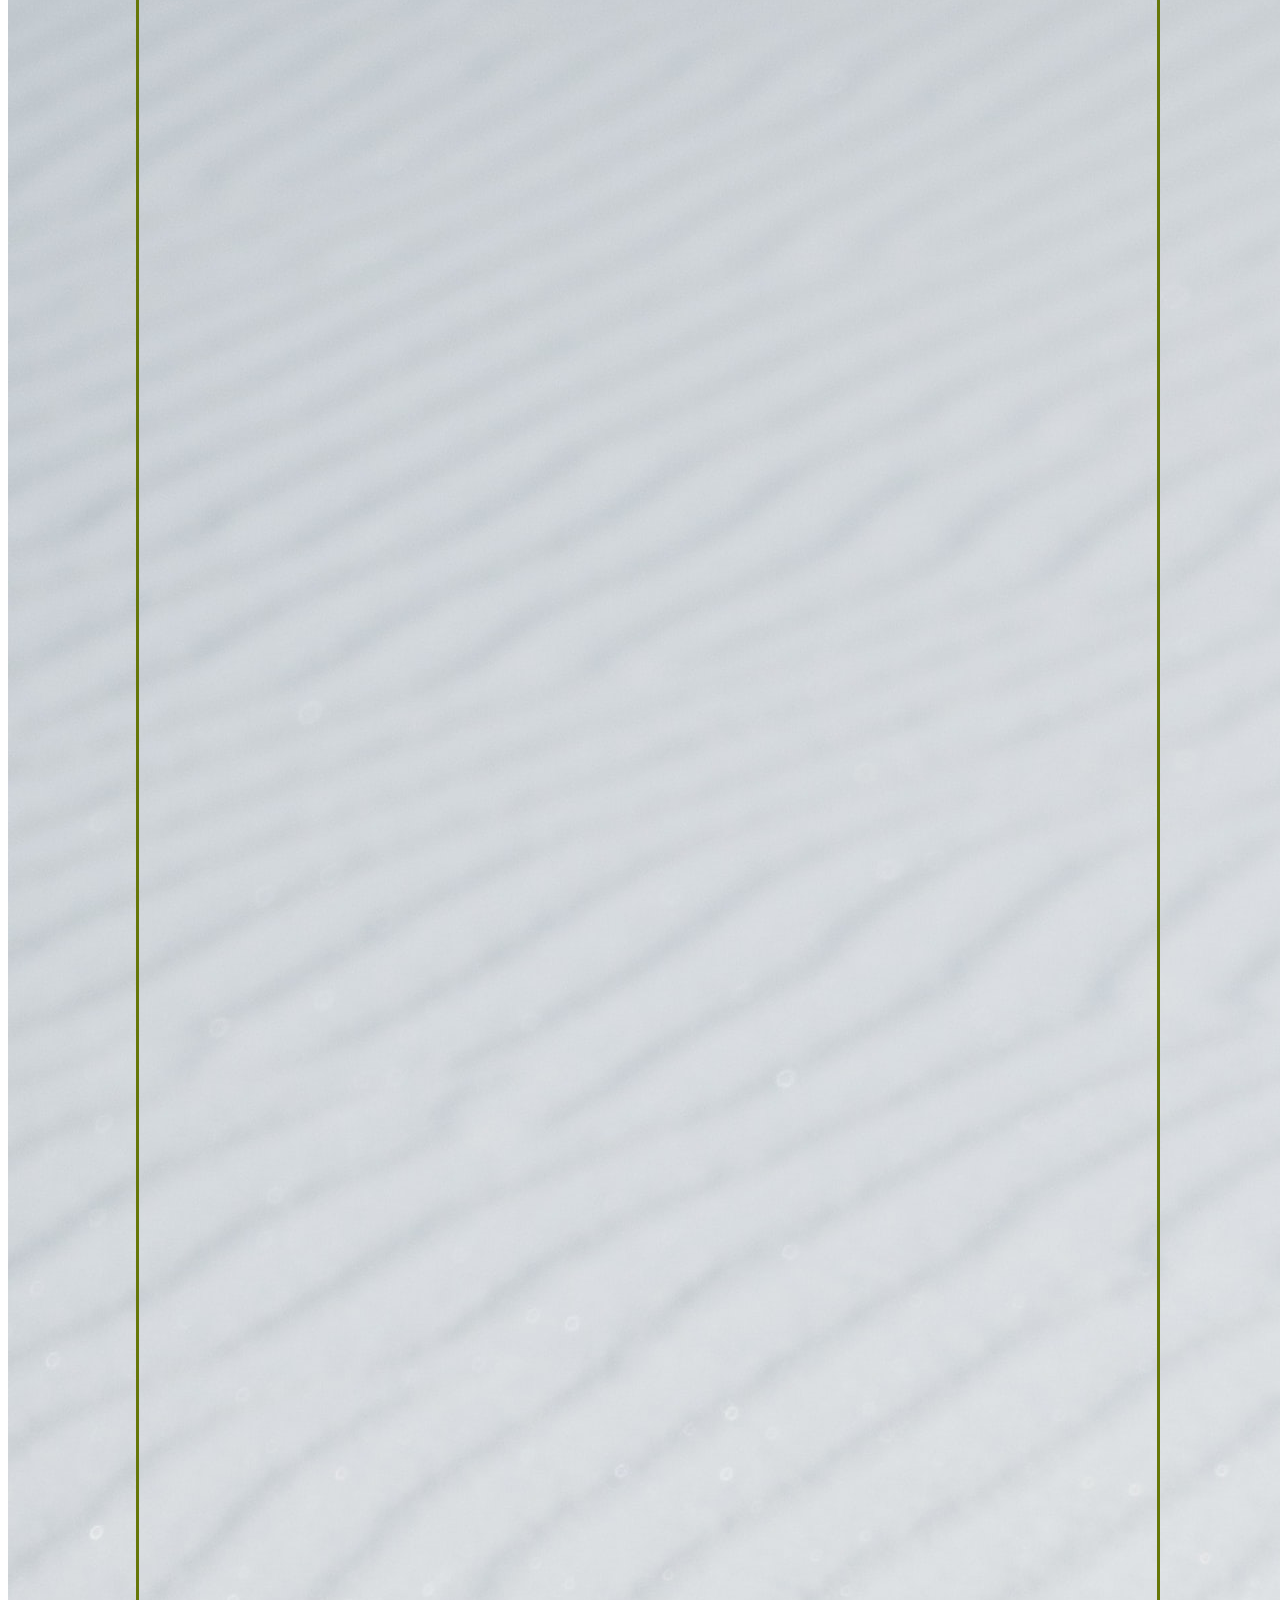
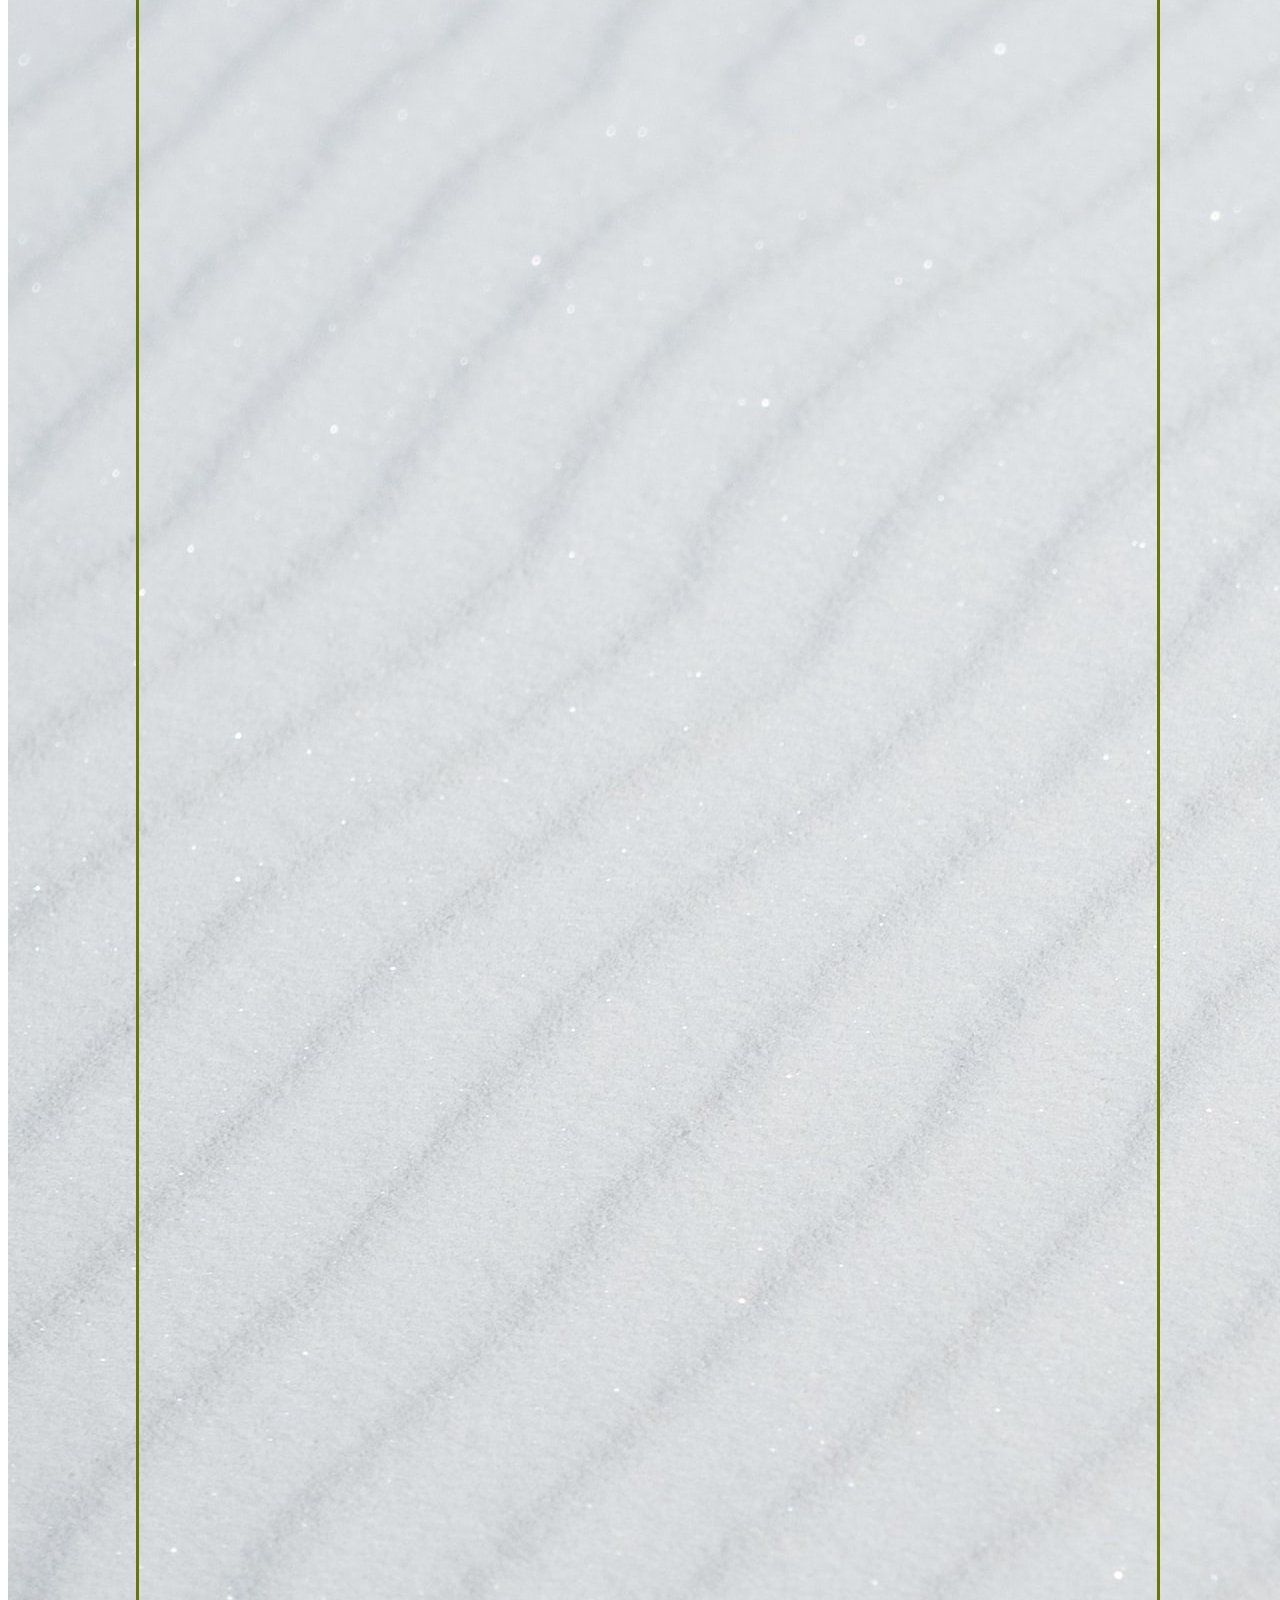
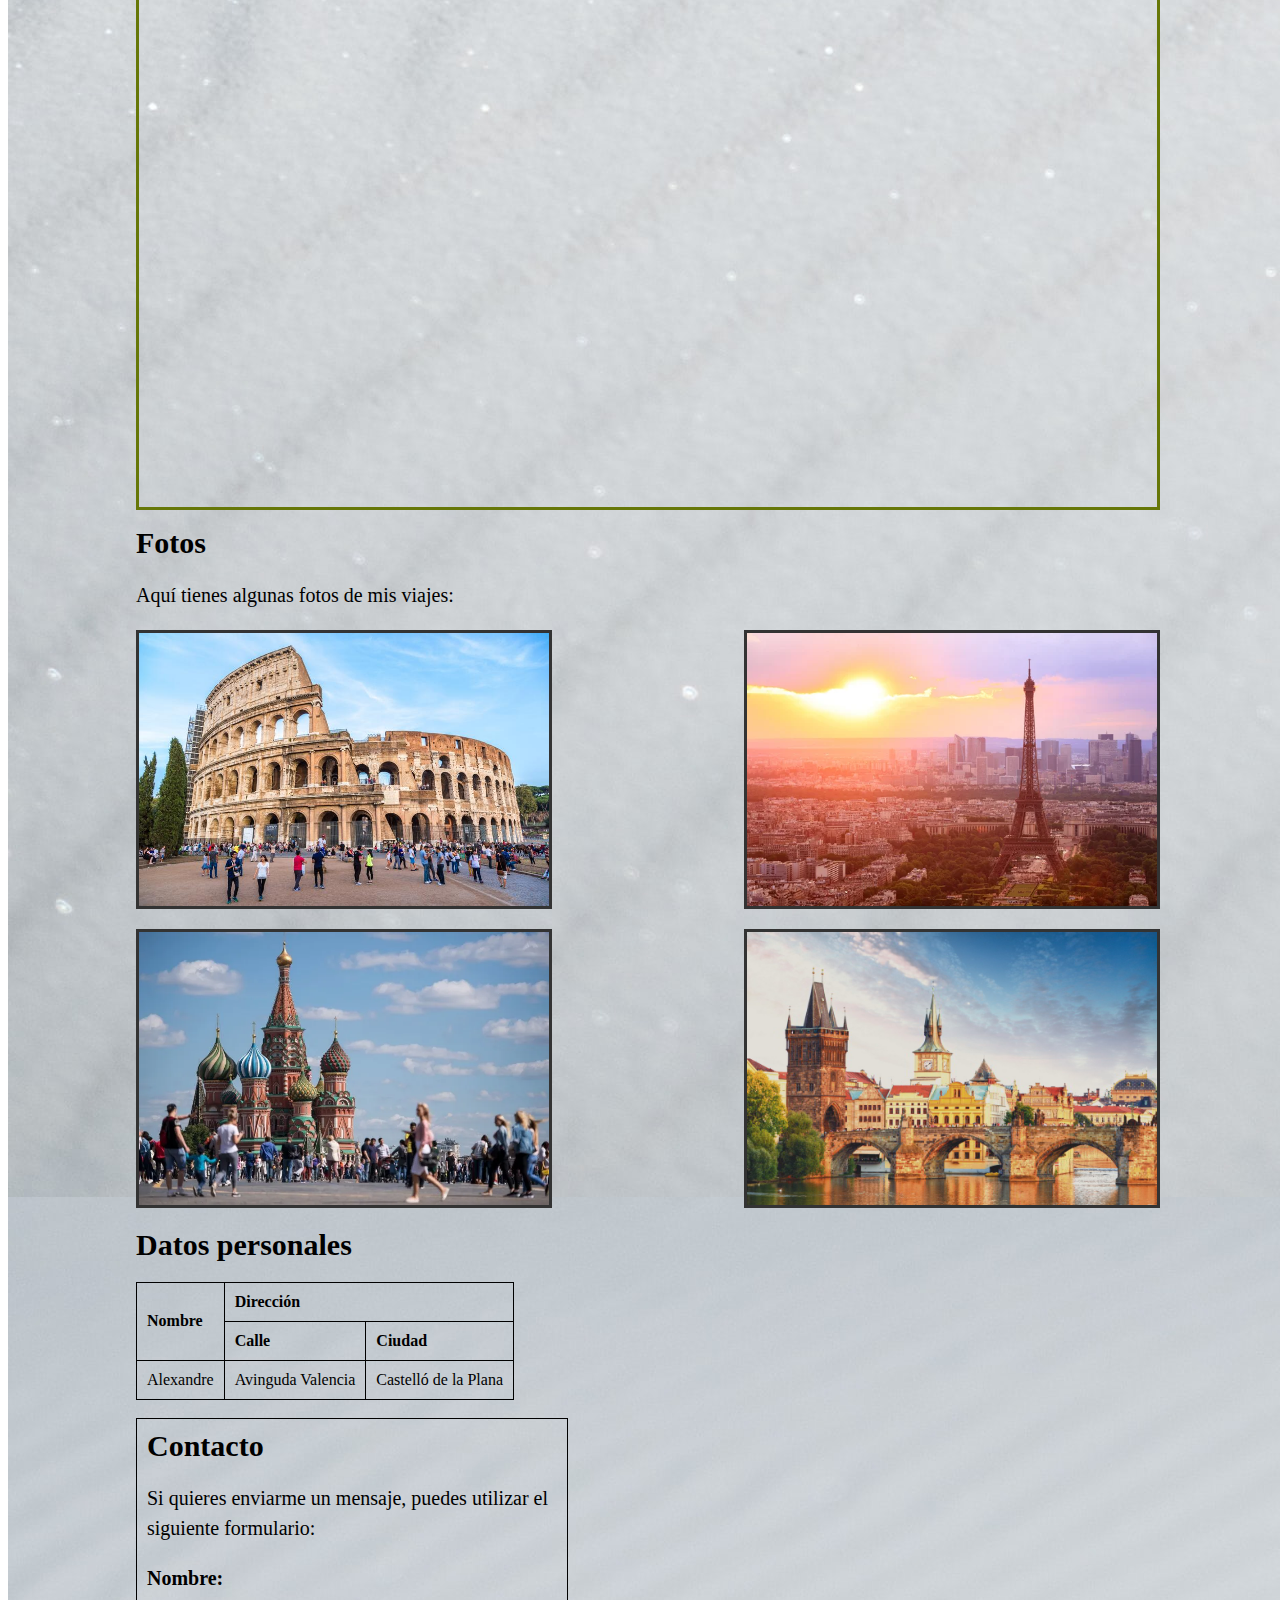
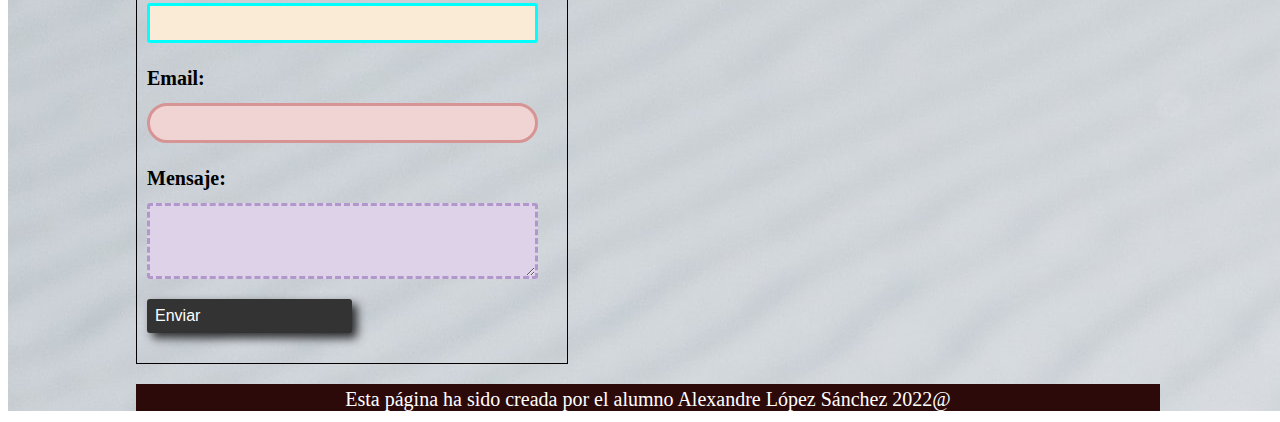
==== commit 6c93b955: "Update index.html" ====
--- a/index.html
+++ b/index.html
@@ -12,12 +12,16 @@
 			<h1>ALEXANDRE LÓPEZ SÁNCHEZ</h1>
 		</div>
 		<!-- Enlaces internos -->
-		<div id="navegacion">
-			<a href="index.html">Inicio</a>
-			<a href="sobremi.html">Sobre mí</a>
-			<a href="intereses.html">Intereses</a>
-			<a href="contacto.html">Contacto</a>
-		</div>
+<div id="navegacion">
+   <a href="index.html">Inicio</a>
+   <a href="sobremi.html">Sobre mí</a>
+   <a href="intereses.html">Intereses</a>
+   <a href="contacto.html">Contacto</a>
+   <a type="application/rss+xml" href="index.xml">
+ <img src="imagenes/imagen_RSS.png">
+  </a>
+
+</div>
 		<div id="fondo">
 			<div id="contenido">
 				<!-- Párrafos y saltos de línea -->
@@ -190,7 +194,7 @@
 						</tr>
 					</table>
 				</div>
-				<br/>
+        <br/>
 				<!-- Formulario con campos -->
 				<div id="contacto">
 					<h2>Contacto</h2>
@@ -219,4 +223,4 @@
 			</div>
 		</div>
 	</body>
-</html>+</html>
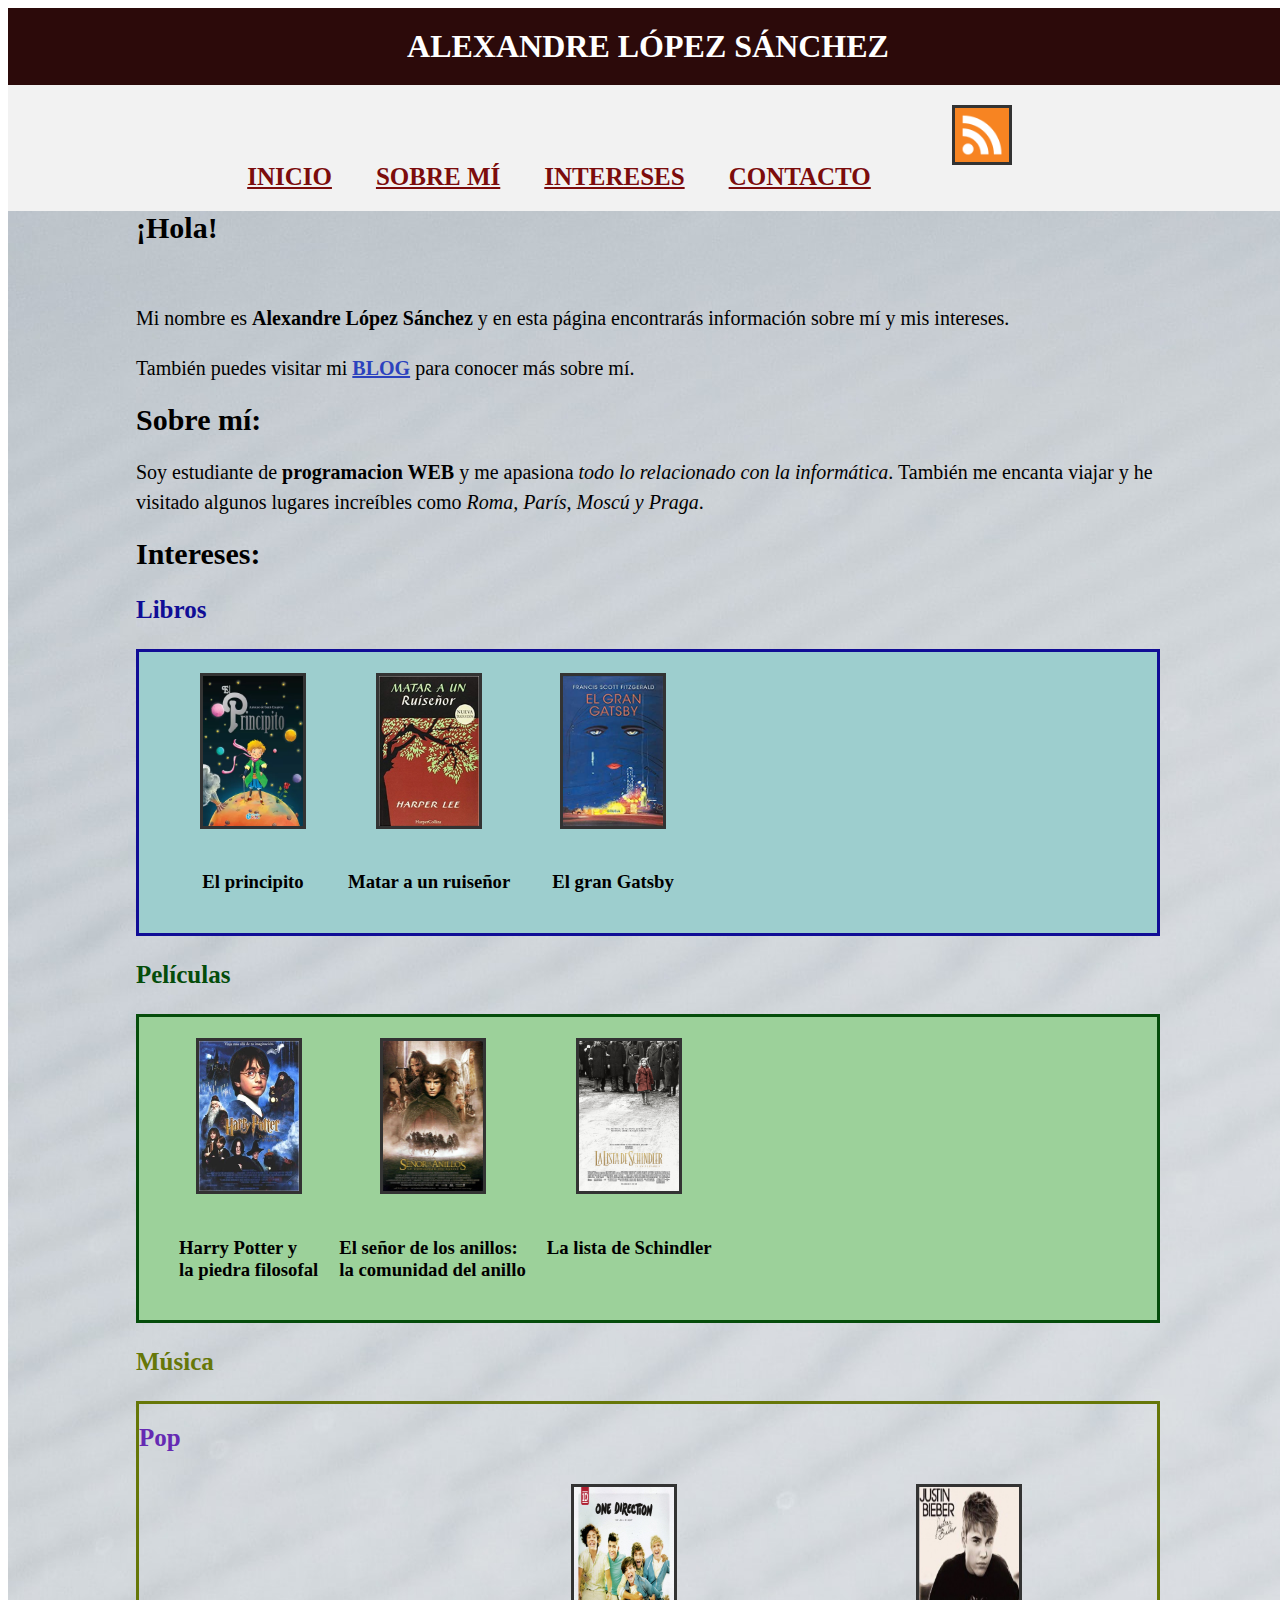
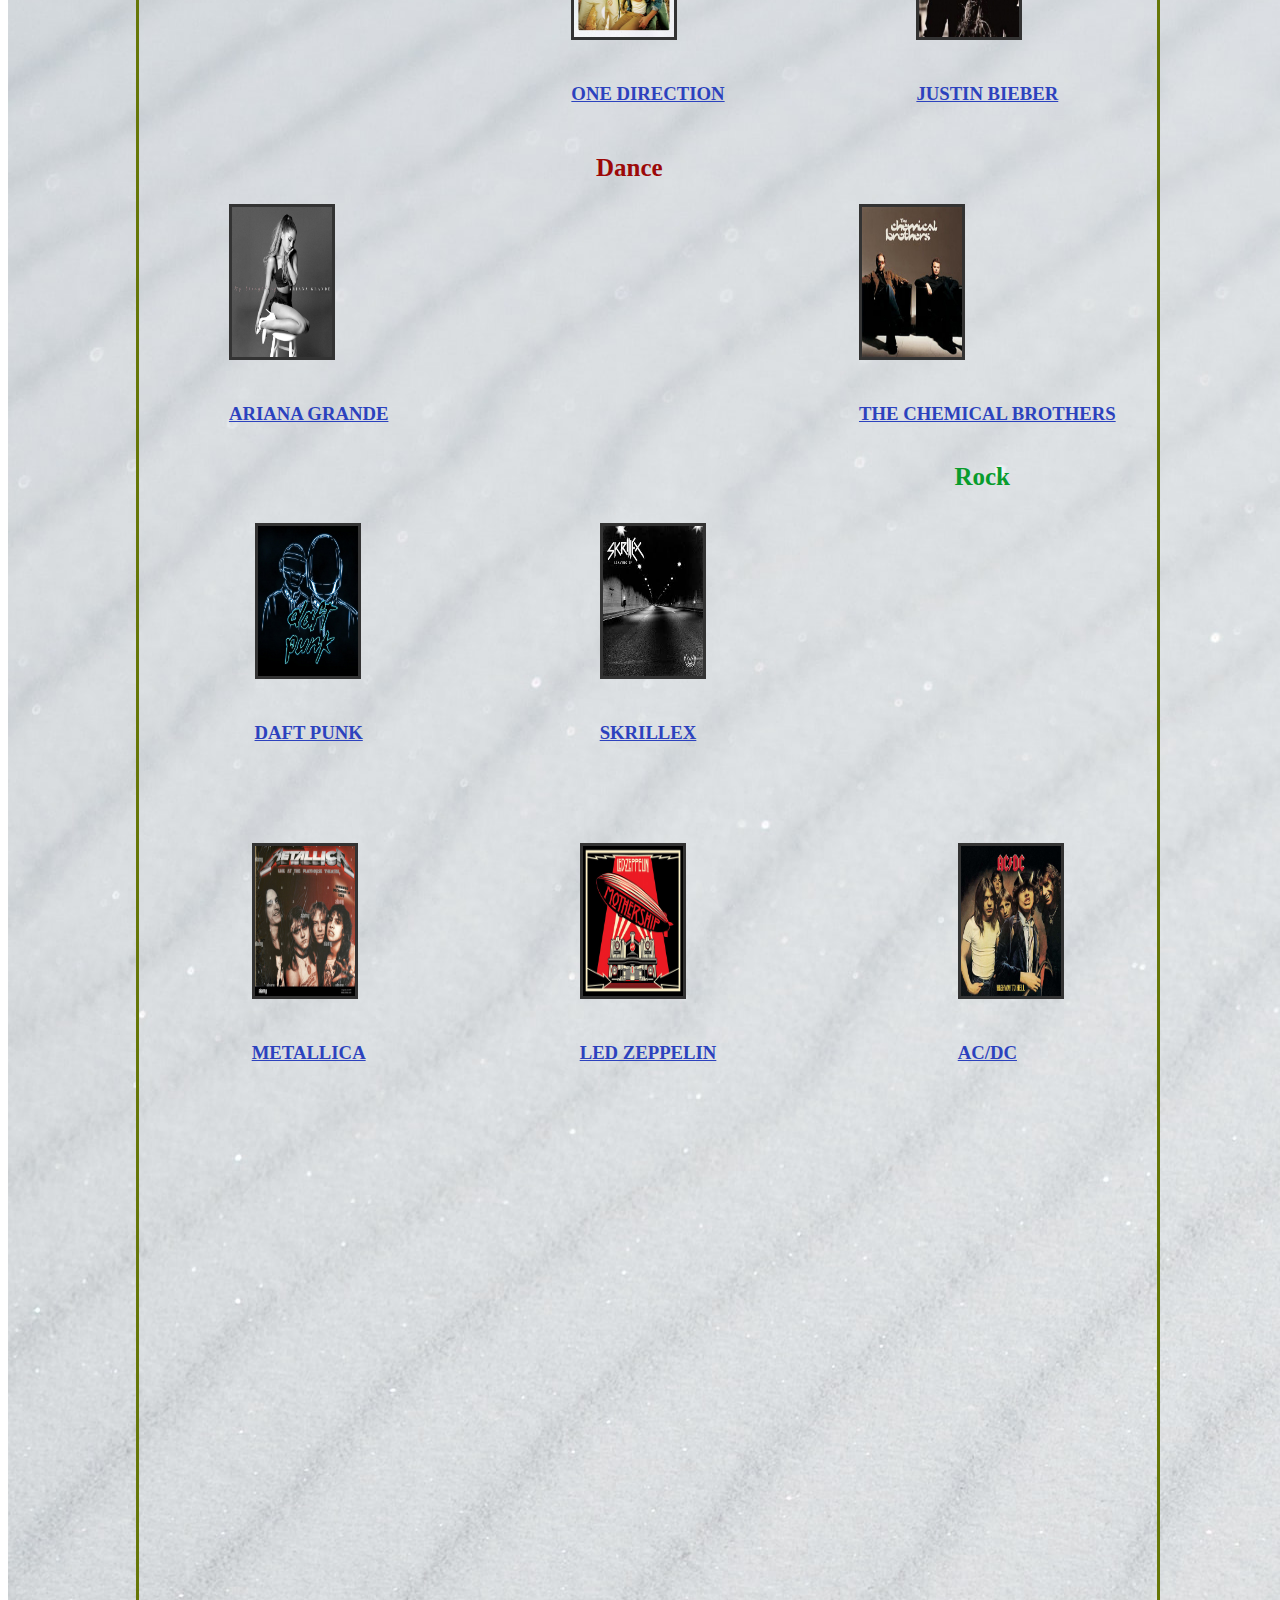
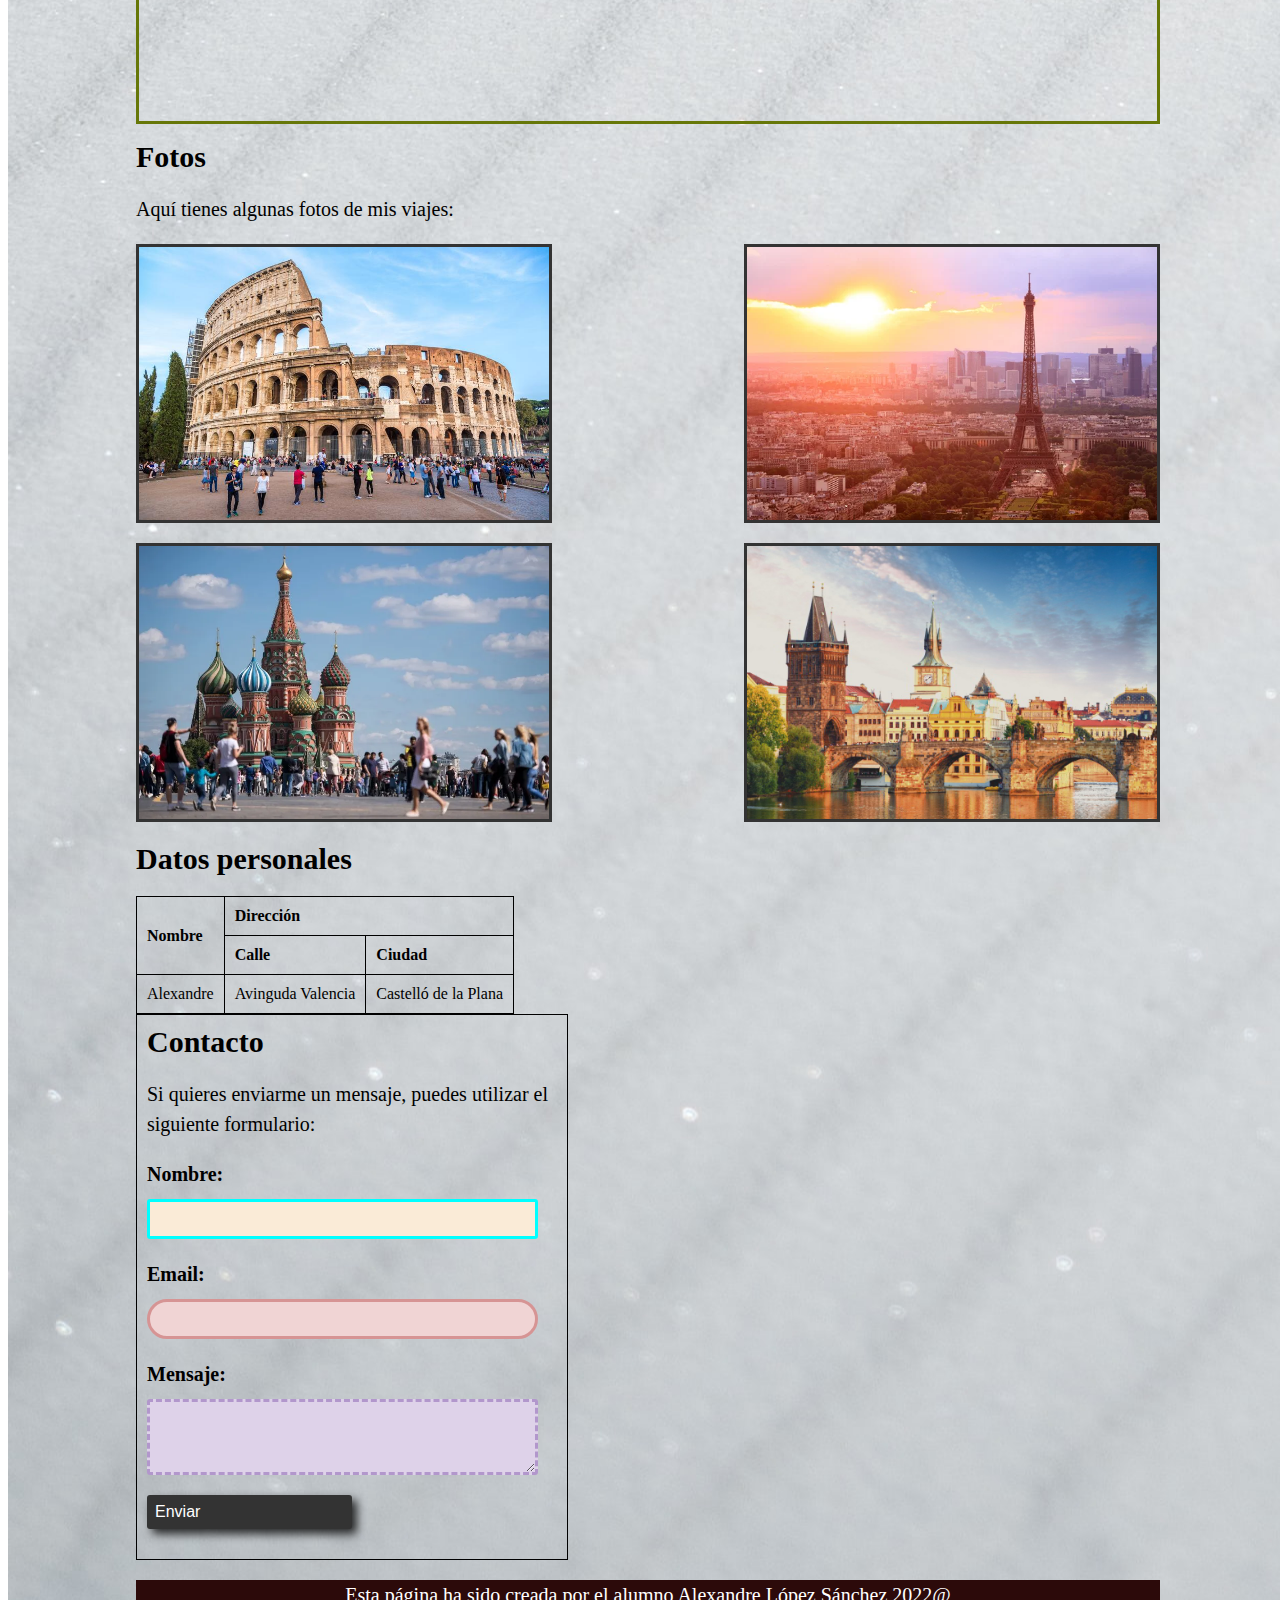
==== commit 53e5b6ac: "Update index.html" ====
--- a/index.html
+++ b/index.html
@@ -1,226 +1,214 @@
 <!DOCTYPE html PUBLIC "-//W3C//DTD XHTML 1.0 Strict//EN" "http://www.w3.org/TR/xhtml1/DTD/xhtml1-strict.dtd">
-<html
-	xmlns="http://www.w3.org/1999/xhtml">
-	<head>
-		<meta http-equiv="Content-Type" content="text/html; charset=UTF-8" />
-		<link href="Estilos.css" rel="stylesheet" type="text/css" />
-		<title>Mi página web personal</title>
-	</head>
-	<body>
-		<!-- Cabecera adecuada con tu nombre como nombre de la página principal -->
-		<div id="cabecera">
-			<h1>ALEXANDRE LÓPEZ SÁNCHEZ</h1>
-		</div>
-		<!-- Enlaces internos -->
-<div id="navegacion">
-   <a href="index.html">Inicio</a>
-   <a href="sobremi.html">Sobre mí</a>
-   <a href="intereses.html">Intereses</a>
-   <a href="contacto.html">Contacto</a>
-   <a type="application/rss+xml" href="index.xml">
- <img src="imagenes/imagen_RSS.png">
-  </a>
+<html xmlns="http://www.w3.org/1999/xhtml">
 
-</div>
-		<div id="fondo">
-			<div id="contenido">
-				<!-- Párrafos y saltos de línea -->
-				<div id="inicio">
-					<!-- Título -->
-					<h2>¡Hola!</h2>
-					<!-- Salto de línea -->
-					<br/>
-					<!-- Párrafo -->
-					<p>Mi nombre es 
-						<b>Alexandre López Sánchez</b> y en esta página encontrarás información sobre mí y mis intereses.
-					</p>
-					<!-- Enlace externo -->
-					<p>También puedes visitar mi 
-						<a href="https://lacatapulta.net/">blog</a> para conocer más sobre mí.
-					</p>
-				</div>
-				<div id="sobre-mi">
-					<h2>Sobre mí:</h2>
-					<!-- Citas y enfasis-->
-					<p>Soy estudiante de 
-						<strong>programacion WEB</strong> y me apasiona 
-						<em>todo lo relacionado con la
-                  informática</em>. También me encanta viajar y he visitado algunos lugares increíbles como 
-						<cite>Roma, París,
-                  Moscú y Praga</cite>.
-               
-					</p>
-				</div>
-				<div id="intereses">
-					<h2>Intereses:</h2>
-					<!-- Listas ordenadas, no ordenadas y de definición -->
-					<h3 id="libros">Libros</h3>
-					<ul>
-						<li>
-							<a href="https://es.wikipedia.org/wiki/El_principito">
-								<img src="imagenes/Principito.jpg" alt="El principito"/>
-							</a>
-							<span>El principito</span>
-						</li>
-						<li>
-							<a href="https://es.wikipedia.org/wiki/Matar_un_ruiseñor">
-								<img src="imagenes/Ruiseñor.jpg" alt="Matar a un ruiseñor"/>
-							</a>
-							<span>Matar a un ruiseñor</span>
-						</li>
-						<li>
-							<a href="https://es.wikipedia.org/wiki/El_gran_Gatsby">
-								<img src="imagenes/Gatsby.jpg" alt="El gran Gatsby"/>
-							</a>
-							<span>El gran Gatsby</span>
-						</li>
-					</ul>
-					<h3 id="peliculas">Películas</h3>
-					<ol>
-						<li>
-							<a href="https://www.filmaffinity.com/es/film423821.html">
-								<img src="imagenes/harrypotter.jpg" alt="Harry Potter y la piedra filosofal"/>
-							</a>
-							<span>Harry Potter y 
-								<br/>la piedra filosofal
-                     </span>
-						</li>
-						<li>
-							<a href="https://www.filmaffinity.com/es/film750283.html">
-								<img src="imagenes/anillos.jpg" alt="El señor de los anillos: la comunidad del anillo"/>
-							</a>
-							<span>El señor de los anillos:
-								<br/> la comunidad del anillo
-                     </span>
-						</li>
-						<li>
-							<a href="https://www.filmaffinity.com/es/film656153.html">
-								<img src="imagenes/Schindler.jpg" alt="La lista de Schindler"/>
-							</a>
-							<span>La lista de Schindler</span>
-						</li>
-					</ol>
-					<h3 id="musica">Música</h3>
-               
-					<dl>
-						<div id="pop">Pop</div>
-                  <div id="contenedorpop">
-						<dt>
-							<a href="https://www.youtube.com/channel/UCb2HGwORFBo94DmRx4oLzow">
-								<img src="imagenes/one_direction.jpg" alt="Foto de One Direction"/>
-								<span>One Direction</span>
-							</a>
-						</dt>
-						<dt>
-							<a href="https://www.youtube.com/channel/UCIwFjwMjI0y7PDBVEO9-bkQ">
-								<img src="imagenes/justin_bieber.jpg" alt="Foto de Justin Bieber"/>
-								<span>Justin Bieber</span>
-							</a>
-						</dt>
-						<dt>
-							<a href="https://www.youtube.com/channel/UC9CoOnJkIBMdeijd9qYoT_g">
-								<img src="imagenes/ariana_grande.jpg" alt="Foto de Ariana Grande"/>
-								<span>Ariana Grande</span>
-							</a>
-                  </dt>
-                  <div>
-						<dt id="dance">Dance</dt>
-						<dt>
-							<a href="https://www.youtube.com/channel/UCvyAsTkXVoCQtFG-rGhwCKw">
-								<img src="imagenes/chemical.jpg" alt="Foto de Chemical Brothers"/>
-								<span>The Chemical Brothers</span>
-							</a>
-						</dt>
-						<dt>
-							<a href="https://www.youtube.com/channel/UC_kRDKYrUlrbtrSiyu5Tflg">
-								<img src="imagenes/daft_punk.jpg" alt="Foto de Daft Punk"/>
-								<span>Daft Punk</span>
-							</a>
-						</dt>
-						<dt>
-							<a href="https://www.youtube.com/channel/UC_TVqp_SyG6j5hG-xVRy95A">
-								<img src="imagenes/Skrillex.jpg" alt="Foto de Skrillex"/>
-								<span>Skrillex</span>
-							</a>
-						</dt>
-						<dt id="rock">Rock</dt>
-						<dt>
-							<a href="https://www.youtube.com/channel/UCbulh9WdLtEXiooRcYK7SWw">
-								<img src="imagenes/metallica.jpg" alt="Foto de Metallica"/>
-								<span>Metallica</span>
-							</a>
-						</dt>
-						<dt>
-							<a href="https://www.youtube.com/channel/UCaKZA66vM_TUpetUNohmR0A">
-								<img src="imagenes/led_zeppelin.jpg" alt="Foto de Led Zeppelin"/>
-								<span>Led Zeppelin</span>
-							</a>
-						</dt>
-						<dt>
-							<a href="https://www.youtube.com/channel/UCB0JSO6d5ysH2Mmqz5I9rIw">
-								<img src="imagenes/ACDC.jpg" alt="Foto de AC/DC"/>
-								<span>AC/DC</span>
-							</a>
-						</dt>
-					</dl>
-					<!-- Inclusión de alguna imagen sencilla -->
-					<div id="fotos">
-						<h2>Fotos</h2>
-						<p>Aquí tienes algunas fotos de mis viajes:</p>
-						<div id="imagenes4">
-							<img src="imagenes/Roma.jpg" alt="foto_roma"/>
-							<img src="imagenes/Paris.jpg" alt="foto_paris"/>
-							<img src="imagenes/Moscu.jpg" alt="foto_moscu"/>
-							<img src="imagenes/Praga.jpg" alt="foto_praga"/>
-						</div>
+<head>
+	<meta http-equiv="Content-Type" content="text/html; charset=UTF-8" />
+	<link href="Estilos.css" rel="stylesheet" type="text/css" />
+	<title>Mi página web personal</title>
+</head>
+
+<body>
+	<!-- Cabecera adecuada con tu nombre como nombre de la página principal -->
+	<div id="cabecera">
+		<h1>ALEXANDRE LÓPEZ SÁNCHEZ</h1>
+	</div>
+	<!-- Enlaces internos -->
+	<div id="navegacion">
+		<a href="index.html">Inicio</a>
+		<a href="sobremi.html">Sobre mí</a>
+		<a href="intereses.html">Intereses</a>
+		<a href="contacto.html">Contacto</a>
+		<a type="application/rss+xml" href="https://alexandre-lopez.github.io/Pagina-web-con-RSS/index.xml">
+			<img src="imagenes/imagen_RSS.png" alt="RSS">
+		</a>
+	</div>
+	<div id="fondo">
+		<div id="contenido">
+			<!-- Párrafos y saltos de línea -->
+			<div id="inicio">
+				<!-- Título -->
+				<h2>¡Hola!</h2>
+				<!-- Salto de línea -->
+				<br />
+				<!-- Párrafo -->
+				<p>Mi nombre es <b>Alexandre López Sánchez</b> y en esta página encontrarás información sobre mí y mis
+					intereses.</p>
+				<!-- Enlace externo -->
+				<p>También puedes visitar mi <a href="http://AlexandreLopezBlog.com">blog</a> para conocer más sobre mí.
+				</p>
+			</div>
+			<div id="sobre-mi">
+				<h2>Sobre mí:</h2>
+				<!-- Citas y enfasis-->
+				<p>Soy estudiante de <strong>programacion WEB</strong> y me apasiona <em>todo lo relacionado con la
+						informática</em>. También me encanta viajar y he visitado algunos lugares increíbles como
+					<cite>Roma, París,
+						Moscú y Praga</cite>.
+				</p>
+			</div>
+			<div id="intereses">
+				<h2>Intereses:</h2>
+				<!-- Listas ordenadas, no ordenadas y de definición -->
+				<h3 id="libros">Libros</h3>
+				<ul>
+					<li>
+						<a href="https://es.wikipedia.org/wiki/El_principito">
+							<img src="imagenes/Principito.jpg" alt="El principito" />
+						</a>
+						<h3>El principito</h3>
+					</li>
+					<li>
+						<a href="https://es.wikipedia.org/wiki/Matar_un_ruiseñor">
+							<img src="imagenes/Ruiseñor.jpg" alt="Matar a un ruiseñor" />
+						</a>
+						<h3>Matar a un ruiseñor</h3>
+					</li>
+					<li>
+						<a href="https://es.wikipedia.org/wiki/El_gran_Gatsby">
+							<img src="imagenes/Gatsby.jpg" alt="El gran Gatsby" />
+						</a>
+						<h3>El gran Gatsby</h3>
+					</li>
+				</ul>
+				<h3 id="peliculas">Películas</h3>
+				<ol>
+					<li>
+						<a href="https://www.filmaffinity.com/es/film423821.html">
+							<img src="imagenes/harrypotter.jpg" alt="Harry Potter y la piedra filosofal" />
+						</a>
+						<h3>Harry Potter y <br />la piedra filosofal</h3>
+					</li>
+					<li>
+						<a href="https://www.filmaffinity.com/es/film750283.html">
+							<img src="imagenes/anillos.jpg" alt="El señor de los anillos: la comunidad del anillo" />
+						</a>
+						<h3>El señor de los anillos:<br /> la comunidad del anillo</h3>
+					</li>
+					<li>
+						<a href="https://www.filmaffinity.com/es/film656153.html">
+							<img src="imagenes/Schindler.jpg" alt="La lista de Schindler" />
+						</a>
+						<h3>La lista de Schindler</h3>
+					</li>
+				</ol>
+				<h3 id="musica">Música</h3>
+				<dl>
+					<dt id="pop">Pop</dt>
+					<dt id="pop1">
+						<a href="https://www.youtube.com/channel/UCb2HGwORFBo94DmRx4oLzow">
+							<img src="imagenes/one_direction.jpg" alt="Foto de One Direction" />
+							<h3>One Direction</h3>
+						</a>
+					</dt>
+					<dt id="pop1">
+						<a href="https://www.youtube.com/channel/UCIwFjwMjI0y7PDBVEO9-bkQ">
+							<img src="imagenes/justin_bieber.jpg" alt="Foto de Justin Bieber" />
+							<h3>Justin Bieber</h3>
+						</a>
+					</dt>
+					<dt id="pop1">
+						<a href="https://www.youtube.com/channel/UC9CoOnJkIBMdeijd9qYoT_g">
+							<img src="imagenes/ariana_grande.jpg" alt="Foto de Ariana Grande" />
+							<h3>Ariana Grande</h3>
+						</a>
+					</dt>
+					<dt id="dance">Dance</dt>
+					<dt id="dance1">
+						<a href="https://www.youtube.com/channel/UCvyAsTkXVoCQtFG-rGhwCKw">
+							<img src="imagenes/chemical.jpg" alt="Foto de Chemical Brothers" />
+							<h3>The Chemical Brothers</h3>
+						</a>
+					</dt>
+					<dt id="dance1">
+						<a href="https://www.youtube.com/channel/UC_kRDKYrUlrbtrSiyu5Tflg">
+							<img src="imagenes/daft_punk.jpg" alt="Foto de Daft Punk" />
+							<h3>Daft Punk</h3>
+						</a>
+					</dt>
+					<dt id="dance1">
+						<a href="https://www.youtube.com/channel/UC_TVqp_SyG6j5hG-xVRy95A">
+							<img src="imagenes/Skrillex.jpg" alt="Foto de Skrillex" />
+							<h3>Skrillex</h3>
+						</a>
+					</dt>
+					<dt id="rock">Rock</dt>
+					<dt id="rock1">
+						<a href="https://www.youtube.com/channel/UCbulh9WdLtEXiooRcYK7SWw">
+							<img src="imagenes/metallica.jpg" alt="Foto de Metallica" />
+							<h3>Metallica</h3>
+						</a>
+					</dt>
+					<dt id="rock1">
+						<a href="https://www.youtube.com/channel/UCaKZA66vM_TUpetUNohmR0A">
+							<img src="imagenes/led_zeppelin.jpg" alt="Foto de Led Zeppelin" />
+							<h3>Led Zeppelin</h3>
+						</a>
+					</dt>
+					<dt id="rock1">
+						<a href="https://www.youtube.com/channel/UCB0JSO6d5ysH2Mmqz5I9rIw">
+							<img src="imagenes/ACDC.jpg" alt="Foto de AC/DC" />
+							<h3>AC/DC</h3>
+						</a>
+					</dt>
+				</dl>
+				<!-- Inclusión de alguna imagen sencilla -->
+				<div id="fotos">
+					<h2>Fotos</h2>
+					<p>Aquí tienes algunas fotos de mis viajes:</p>
+					<div id="imagenes4">
+						<img src="imagenes/Roma.jpg" alt="foto_roma" />
+						<img src="imagenes/Paris.jpg" alt="foto_paris" />
+						<img src="imagenes/Moscu.jpg" alt="foto_moscu" />
+						<img src="imagenes/Praga.jpg" alt="foto_praga" />
 					</div>
 				</div>
-				<div id="tabla">
-					<!-- Tabla con fusiones de filas y columnas y títulos -->
-					<h2>Datos personales</h2>
-					<table>
-						<tr>
-							<th rowspan="2">Nombre</th>
-							<th colspan="2">Dirección</th>
-						</tr>
-						<tr>
-							<th>Calle</th>
-							<th>Ciudad</th>
-						</tr>
-						<tr>
-							<td>Alexandre</td>
-							<td>Avinguda Valencia</td>
-							<td>Castelló de la Plana</td>
-						</tr>
-					</table>
-				</div>
-        <br/>
-				<!-- Formulario con campos -->
-				<div id="contacto">
-					<h2>Contacto</h2>
-					<p>Si quieres enviarme un mensaje, puedes utilizar el siguiente formulario:</p>
-					<form action="#">
-						<p id="nombres">
-							<label for="nombre">Nombre:</label>
-							<input type="text" id="nombre" name="nombre"/>
-						</p>
-						<p id="emails">
-							<label for="email">Email:</label>
-							<input type="text" id="email" name="email"/>
-						</p>
-						<p id="mensajes">
-							<label for="mensaje">Mensaje:</label>
-							<textarea id="mensaje" class="input" name="mensaje" rows="3" cols="15"></textarea>
-						</p>
-						<p>
-							<input type="submit" value="Enviar"/>
-						</p>
-					</form>
-				</div>
-				<div id="footer">
-					<p>Esta página ha sido creada por el alumno Alexandre López Sánchez 2022@</p>
-				</div>
+			</div>
+			<div id="tabla">
+				<!-- Tabla con fusiones de filas y columnas y títulos -->
+				<h2>Datos personales</h2>
+				<table>
+					<tr>
+						<th rowspan="2">Nombre</th>
+						<th colspan="2">Dirección</th>
+					</tr>
+					<tr>
+						<th>Calle</th>
+						<th>Ciudad</th>
+					</tr>
+					<tr>
+						<td>Alexandre</td>
+						<td>Avinguda Valencia</td>
+						<td>Castelló de la Plana</td>
+					</tr>
+				</table>
+			</div>
+			<!-- Formulario con campos -->
+			<div id="contacto">
+				<h2>Contacto</h2>
+				<p>Si quieres enviarme un mensaje, puedes utilizar el siguiente formulario:</p>
+				<form action="#">
+					<p id="nombres">
+						<label for="nombre">Nombre:</label>
+						<input type="text" id="nombre" name="nombre" />
+					</p>
+					<p id="emails">
+						<label for="email">Email:</label>
+						<input type="text" id="email" name="email" />
+					</p>
+					<p id="mensajes">
+						<label for="mensaje">Mensaje:</label>
+						<textarea id="mensaje" class="input" name="mensaje" rows="3" cols="15"></textarea>
+					</p>
+					<p>
+						<input type="submit" value="Enviar" />
+					</p>
+				</form>
+			</div>
+			<div id="footer">
+				<p>Esta página ha sido creada por el alumno Alexandre López Sánchez 2022@</p>
 			</div>
 		</div>
-	</body>
+	</div>
+</body>
+
 </html>
